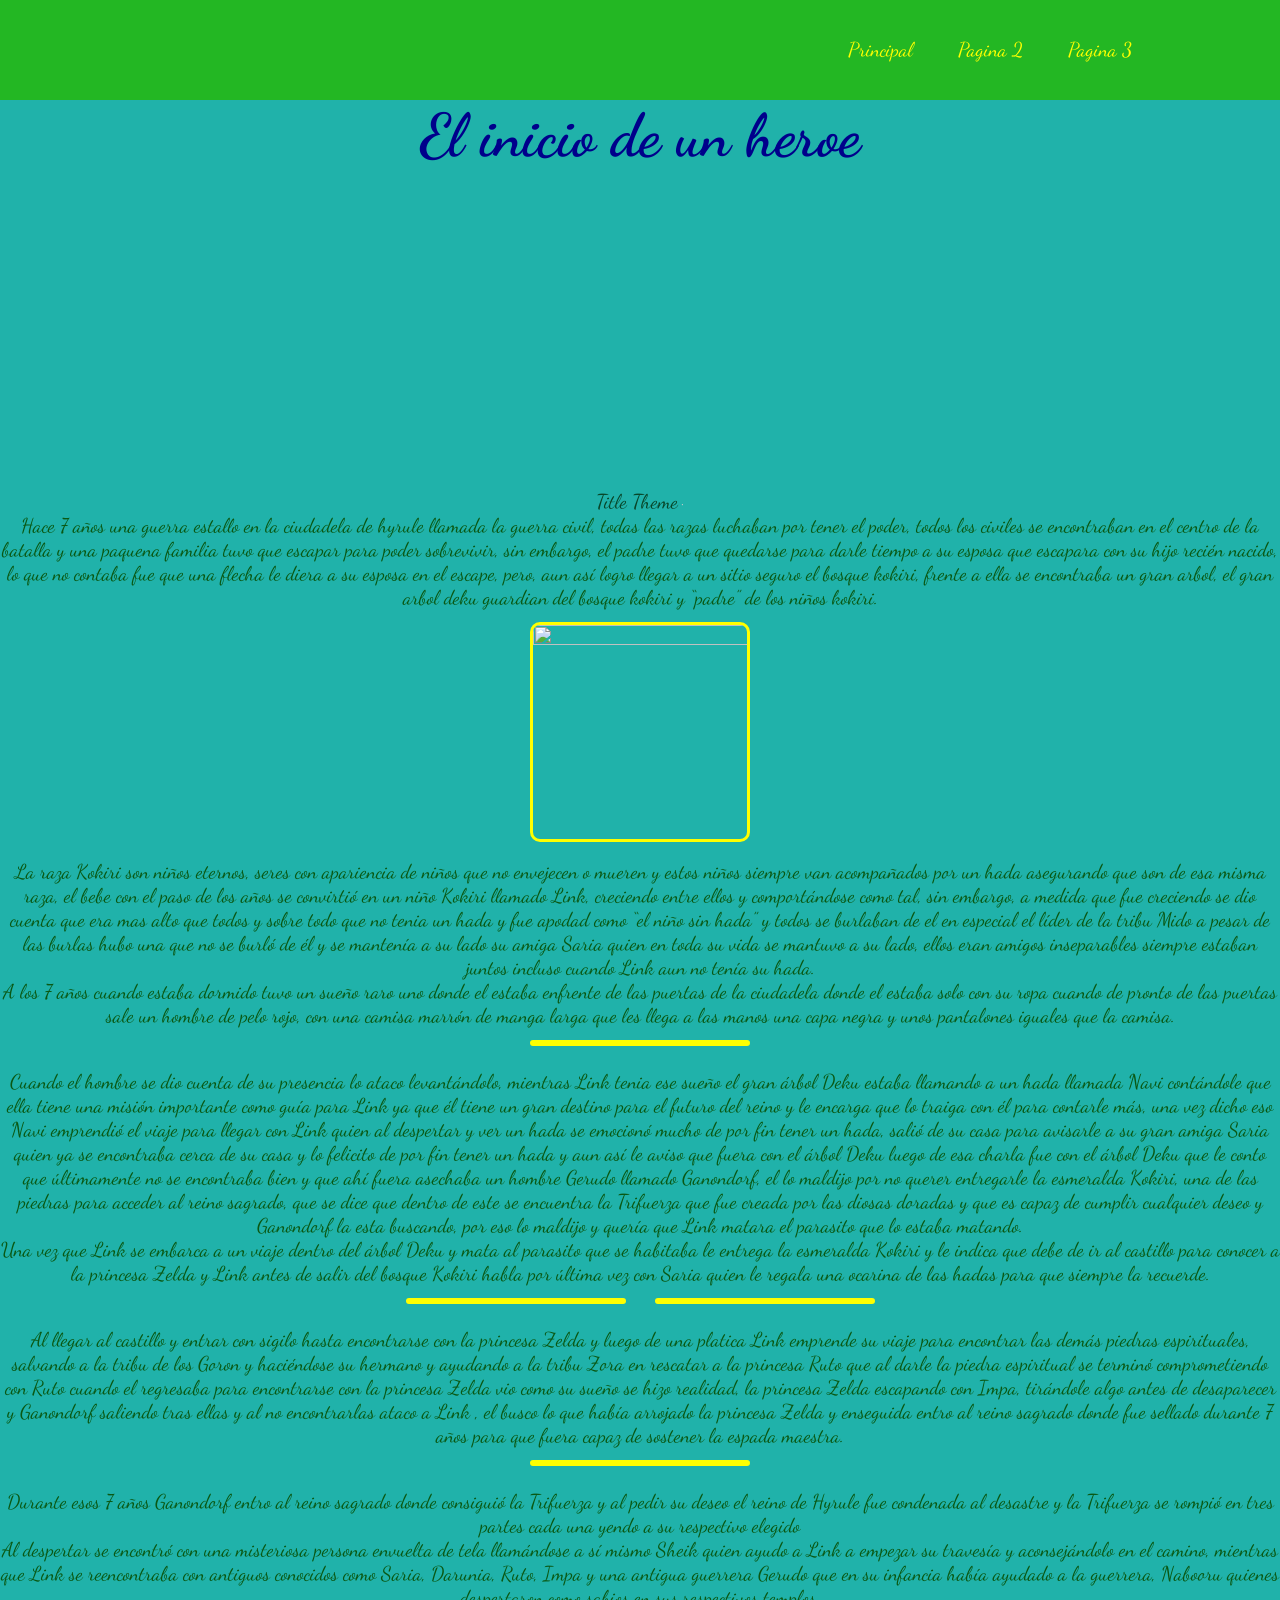
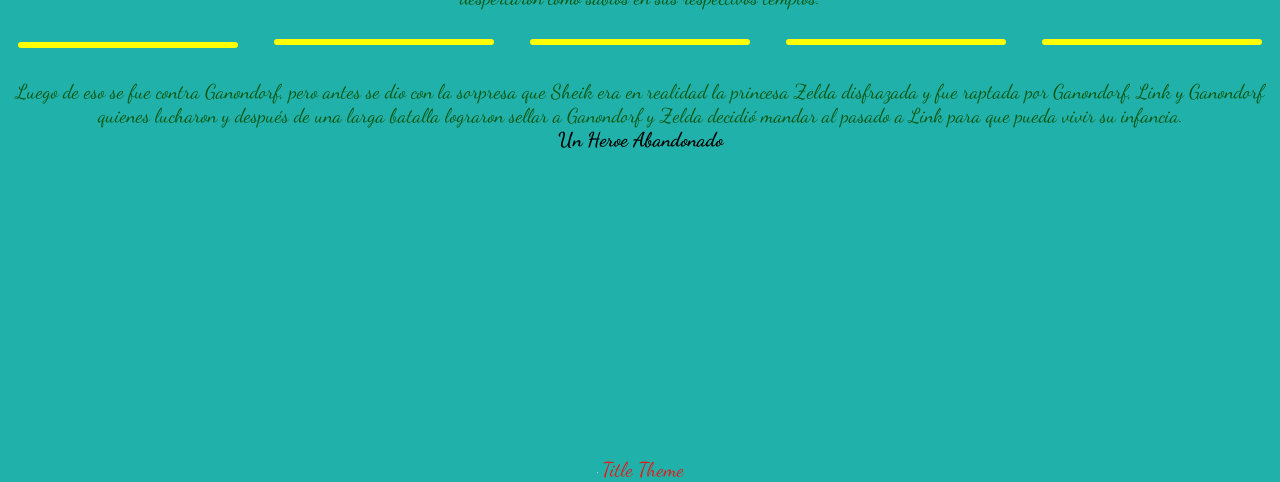
==== Pagina1.html @ bc36b6d8 "Cambios" ====
<!doctype html>
<html lang="en">
  <head>
    <meta charset="UTF-8" />
    <meta name="viewport" content="width=device-width, initial-scale=1.0" />
    <link rel="stylesheet" href="style.css" />
    <title>1.3.2 Actividad 2</title>
  </head>
  <body>
    <header class="header">
      <div class="logo">
        <img
          src="https://i.pinimg.com/736x/88/e1/7b/88e17bd881b8629681b4c80673aef435.jpg"
          alt=""
          width="400px"
        />
      </div>
      <nav class="navegacion">
        <ul>
          <a href="index.html">Principal</a>
        </ul>
        <ul>
          <a href="Pagina2.html">Pagina 2</a>
        </ul>
        <ul>
          <a href="Pagina3.html">Pagina 3</a>
        </ul>
      </nav>
    </header>
    <article class="Infancia_perdida">
      <h1 class="titulo">El inicio de un heroe</h1>
      <iframe
        width="100%"
        height="300"
        scrolling="no"
        frameborder="no"
        allow="autoplay"
        src="https://w.soundcloud.com/player/?url=https%3A//api.soundcloud.com/tracks/soundcloud%253Atracks%253A95906218&color=%23ff5500&auto_play=true&hide_related=false&show_comments=true&show_user=true&show_reposts=false&show_teaser=true&visual=true"
      ></iframe>
      <div
        style="
          font-size: 10px;
          color: #cccccc;
          line-break: anywhere;
          word-break: normal;
          overflow: hidden;
          white-space: nowrap;
          text-overflow: ellipsis;
          font-family:
            Interstate,
            Lucida Grande,
            Lucida Sans Unicode,
            Lucida Sans,
            Garuda,
            Verdana,
            Tahoma,
            sans-serif;
          font-weight: 100;
        "
      >
        <a
          href="https://soundcloud.com/ocarina-of-time-ost"
          title="ocarina of time ost"
          target="_blank"
          style="color: #084528; text-decoration: none"
          >Title Theme</a
        >
        ·
        <a
          href="https://soundcloud.com/ocarina-of-time-ost/01-title-theme"
          title="01 Title Theme"
          target="_blank"
          style="color: #cccccc; text-decoration: none"
        ></a>
      </div>
      <p>
        Hace 7 años una guerra estallo en la ciudadela de hyrule llamada la
        guerra civil, todas las razas luchaban por tener el poder, todos los
        civiles se encontraban en el centro de la batalla y una paquena familia
        tuvo que escapar para poder sobrevivir, sin embargo, el padre tuvo que
        quedarse para darle tiempo a su esposa que escapara con su hijo recién
        nacido, lo que no contaba fue que una flecha le diera a su esposa en el
        escape, pero, aun así logro llegar a un sitio seguro el bosque kokiri,
        frente a ella se encontraba un gran arbol, el gran arbol deku guardian
        del bosque kokiri y “padre” de los niños kokiri.
      </p>
      <img
        class="imagen"
        src="https://cdn.wikimg.net/en/zeldawiki/images/thumb/6/67/OoT_Great_Deku_Tree_Artwork.png/1200px-OoT_Great_Deku_Tree_Artwork.png"
        alt=""
        width="500px"
        height="500px"
      />
      <p>
        La raza Kokiri son niños eternos, seres con apariencia de niños que no
        envejecen o mueren y estos niños siempre van acompañados por un hada
        asegurando que son de esa misma raza, el bebe con el paso de los años se
        convirtió en un niño Kokiri llamado Link, creciendo entre ellos y
        comportándose como tal, sin embargo, a medida que fue creciendo se dio
        cuenta que era mas alto que todos y sobre todo que no tenia un hada y
        fue apodad como “el niño sin hada” y todos se burlaban de el en especial
        el líder de la tribu Mido a pesar de las burlas hubo una que no se burló
        de él y se mantenía a su lado su amiga Saria quien en toda su vida se
        mantuvo a su lado, ellos eran amigos inseparables siempre estaban juntos
        incluso cuando Link aun no tenía su hada.
      </p>
      <p>
        A los 7 años cuando estaba dormido tuvo un sueño raro uno donde el
        estaba enfrente de las puertas de la ciudadela donde el estaba solo con
        su ropa cuando de pronto de las puertas sale un hombre de pelo rojo, con
        una camisa marrón de manga larga que les llega a las manos una capa
        negra y unos pantalones iguales que la camisa.
      </p>
      <img
        class="imagen"
        src="https://vignette1.wikia.nocookie.net/zelda/images/5/55/Ganondorf_OoT2.png/revision/latest?cb=20130417111656&path-prefix=fr"
        alt=""
      />
      <p>
        Cuando el hombre se dio cuenta de su presencia lo ataco levantándolo,
        mientras Link tenia ese sueño el gran árbol Deku estaba llamando a un
        hada llamada Navi contándole que ella tiene una misión importante como
        guía para Link ya que él tiene un gran destino para el futuro del reino
        y le encarga que lo traiga con él para contarle más, una vez dicho eso
        Navi emprendió el viaje para llegar con Link quien al despertar y ver un
        hada se emocionó mucho de por fin tener un hada, salió de su casa para
        avisarle a su gran amiga Saria quien ya se encontraba cerca de su casa y
        lo felicito de por fin tener un hada y aun así le aviso que fuera con el
        árbol Deku luego de esa charla fue con el árbol Deku que le conto que
        últimamente no se encontraba bien y que ahí fuera asechaba un hombre
        Gerudo llamado Ganondorf, el lo maldijo por no querer entregarle la
        esmeralda Kokiri, una de las piedras para acceder al reino sagrado, que
        se dice que dentro de este se encuentra la Trifuerza que fue creada por
        las diosas doradas y que es capaz de cumplir cualquier deseo y Ganondorf
        la esta buscando, por eso lo maldijo y quería que Link matara el
        parasito que lo estaba matando.
      </p>
      <p>
        Una vez que Link se embarca a un viaje dentro del árbol Deku y mata al
        parasito que se habitaba le entrega la esmeralda Kokiri y le indica que
        debe de ir al castillo para conocer a la princesa Zelda y Link antes de
        salir del bosque Kokiri habla por última vez con Saria quien le regala
        una ocarina de las hadas para que siempre la recuerde.
      </p>
      <img
        class="imagen"
        src="https://vignette.wikia.nocookie.net/zelda/images/4/41/Artwork_ocarina_de_las_Hadas.png/revision/latest?cb=20150813041818&path-prefix=es"
        alt=""
      />
      <img
        class="imagen"
        src="https://cdn.wikimg.net/en/zeldawiki/images/archive/c/cb/20210320202728!OoT3D_Princess_Zelda_Model.png"
        alt=""
      />
      <p>
        Al llegar al castillo y entrar con sigilo hasta encontrarse con la
        princesa Zelda y luego de una platica Link emprende su viaje para
        encontrar las demás piedras espirituales, salvando a la tribu de los
        Goron y haciéndose su hermano y ayudando a la tribu Zora en rescatar a
        la princesa Ruto que al darle la piedra espiritual se terminó
        comprometiendo con Ruto cuando el regresaba para encontrarse con la
        princesa Zelda vio como su sueño se hizo realidad, la princesa Zelda
        escapando con Impa, tirándole algo antes de desaparecer y Ganondorf
        saliendo tras ellas y al no encontrarlas ataco a Link , el busco lo que
        había arrojado la princesa Zelda y enseguida entro al reino sagrado
        donde fue sellado durante 7 años para que fuera capaz de sostener la
        espada maestra.
      </p>
      <img
        class="imagen"
        src="https://images.gamebanana.com/img/ss/mods/628b363267b86.jpg"
        alt=""
      />
      <p>
        Durante esos 7 años Ganondorf entro al reino sagrado donde consiguió la
        Trifuerza y al pedir su deseo el reino de Hyrule fue condenada al
        desastre y la Trifuerza se rompió en tres partes cada una yendo a su
        respectivo elegido
      </p>
      <p>
        Al despertar se encontró con una misteriosa persona envuelta de tela
        llamándose a sí mismo Sheik quien ayudo a Link a empezar su travesía y
        aconsejándolo en el camino, mientras que Link se reencontraba con
        antiguos conocidos como Saria, Darunia, Ruto, Impa y una antigua
        guerrera Gerudo que en su infancia había ayudado a la guerrera, Nabooru
        quienes despertaron como sabios en sus respectivos templos.
      </p>
      <div class="galeria">
        <img
          class="imagen"
          src="https://i.pinimg.com/originals/7a/54/ff/7a54ff75b2ec251de7c4a19dd0da121c.jpg"
          alt=""
        />
        <img
          class="imagen"
          src="https://gamepedia.cursecdn.com/zelda_gamepedia_en/thumb/8/87/OoT3D_Darunia_Render.png/298px-OoT3D_Darunia_Render.png?version=cc02127079b116b66501b97a84594e26"
          alt=""
        />
        <img
          class="imagen"
          src="https://static1.srcdn.com/wordpress/wp-content/uploads/2022/06/Ocarina-Of-Time-Ruto-Becomes-A-Sage.jpg"
          alt=""
        />
        <img
          class="imagen"
          src="https://cdn.wikimg.net/en/zeldawiki/images/7/70/OoT3D_Impa_Model.png"
          alt=""
        />
        <img
          class="imagen"
          src="https://zeldauniverse.net/wp-content/uploads/2022/09/Ocarina_of_Time_Nabooru_Feature-524x264@2x.jpg"
          alt=""
        />
      </div>
      <p>
        Luego de eso se fue contra Ganondorf, pero antes se dio con la sorpresa
        que Sheik era en realidad la princesa Zelda disfrazada y fue raptada por
        Ganondorf, Link y Ganondorf quienes lucharon y después de una larga
        batalla lograron sellar a Ganondorf y Zelda decidió mandar al pasado a
        Link para que pueda vivir su infancia.
      </p>
    </article>
    <article class="Purgatorio">
      <h1 class="Titulo1">Un Heroe Abandonado</h1>
      <iframe
        width="100%"
        height="300"
        scrolling="no"
        frameborder="no"
        allow="autoplay"
        src="https://w.soundcloud.com/player/?url=https%3A//api.soundcloud.com/tracks/soundcloud%253Atracks%253A393108360&color=%23ff5500&auto_play=true&hide_related=false&show_comments=true&show_user=true&show_reposts=false&show_teaser=true&visual=true"
      ></iframe>
      <div
        style="
          font-size: 10px;
          color: #cccccc;
          line-break: anywhere;
          word-break: normal;
          overflow: hidden;
          white-space: nowrap;
          text-overflow: ellipsis;
          font-family:
            Interstate,
            Lucida Grande,
            Lucida Sans Unicode,
            Lucida Sans,
            Garuda,
            Verdana,
            Tahoma,
            sans-serif;
          font-weight: 100;
        "
      >
        <a
          href="https://soundcloud.com/christian-w-154682372"
          title="DigitalPhantasm8"
          target="_blank"
          style="color: #cccccc; text-decoration: none"
          ></a
        >
        ·
        <a
          href="https://soundcloud.com/christian-w-154682372/01-title-theme"
          title="01 Title Theme"
          target="_blank"
          style="color: #e41919; text-decoration: none"
          >Title Theme</a
        >
      </div>
    </article>
  </body>
</html>
---- style.css ----
@import url('https://fonts.googleapis.com/css2?family=Dancing+Script:wght@400..700&display=swap');

*{
    box-sizing: border-box;
    margin: 0;
    padding: 0;
    font-family: "Dancing Script", cursive;
    font-size: 20px;
}

body{
    background-color: lightseagreen;
}

.header{
    background-color: rgb(35, 183, 35);
    display: flex;
    justify-content: space-between;
    align-items: center;
    height: 100px;
    padding: 5px 10%;
}

.header .logo{
    cursor: pointer;
}

.header .logo img{
    height: 100px;
    width: auto;
    transition: all 0.3s;
}

.header .logo img:hover{
    transform: scale(1.2);
}

.header .navegacion{
    list-style: none;
}

.header .navegacion ul{
    display: inline-block;
    padding: 0 20px;
}

.header .navegacion ul:hover{
    transform: scale(1.1);
}

.header .navegacion a{
    font-size: 700;
    color: yellow;
    text-decoration: none;
}

.header .navegacion ul a:hover{
    color: black;
}

.imagen{
    display: inline-block;
    width: 220px;
    height: auto;
    margin: 12px;
    border: 3px solid yellow;
    border-radius: 10px;
    transition: transform 0.3s, box-shadow 0.3s;
    cursor: pointer;
}

.imagen:hover{
    transform: scale(1.08);
    box-shadow: 0 0 14px rgba(0, 0, 0, 0.35);
}

article {
    text-align: center;
}

.galeria {
    display: flex;
    flex-wrap: wrap;
    justify-content: center;
    align-items: center;
    gap: 12px;
    margin: 20px 0;
}

.imagen + p,
.imagen + img,
.imagen + .imagen {
    margin-top: 6px;
}

.imagen ul{
    display: inline-block;
    padding: 0 20px;
}

.Infancia_perdida{
    color: rgb(10, 88, 19);
}

.titulo{
    color: darkblue;
    font-size: 3rem;
    font-weight: bold;
    margin-bottom: 12px;
}
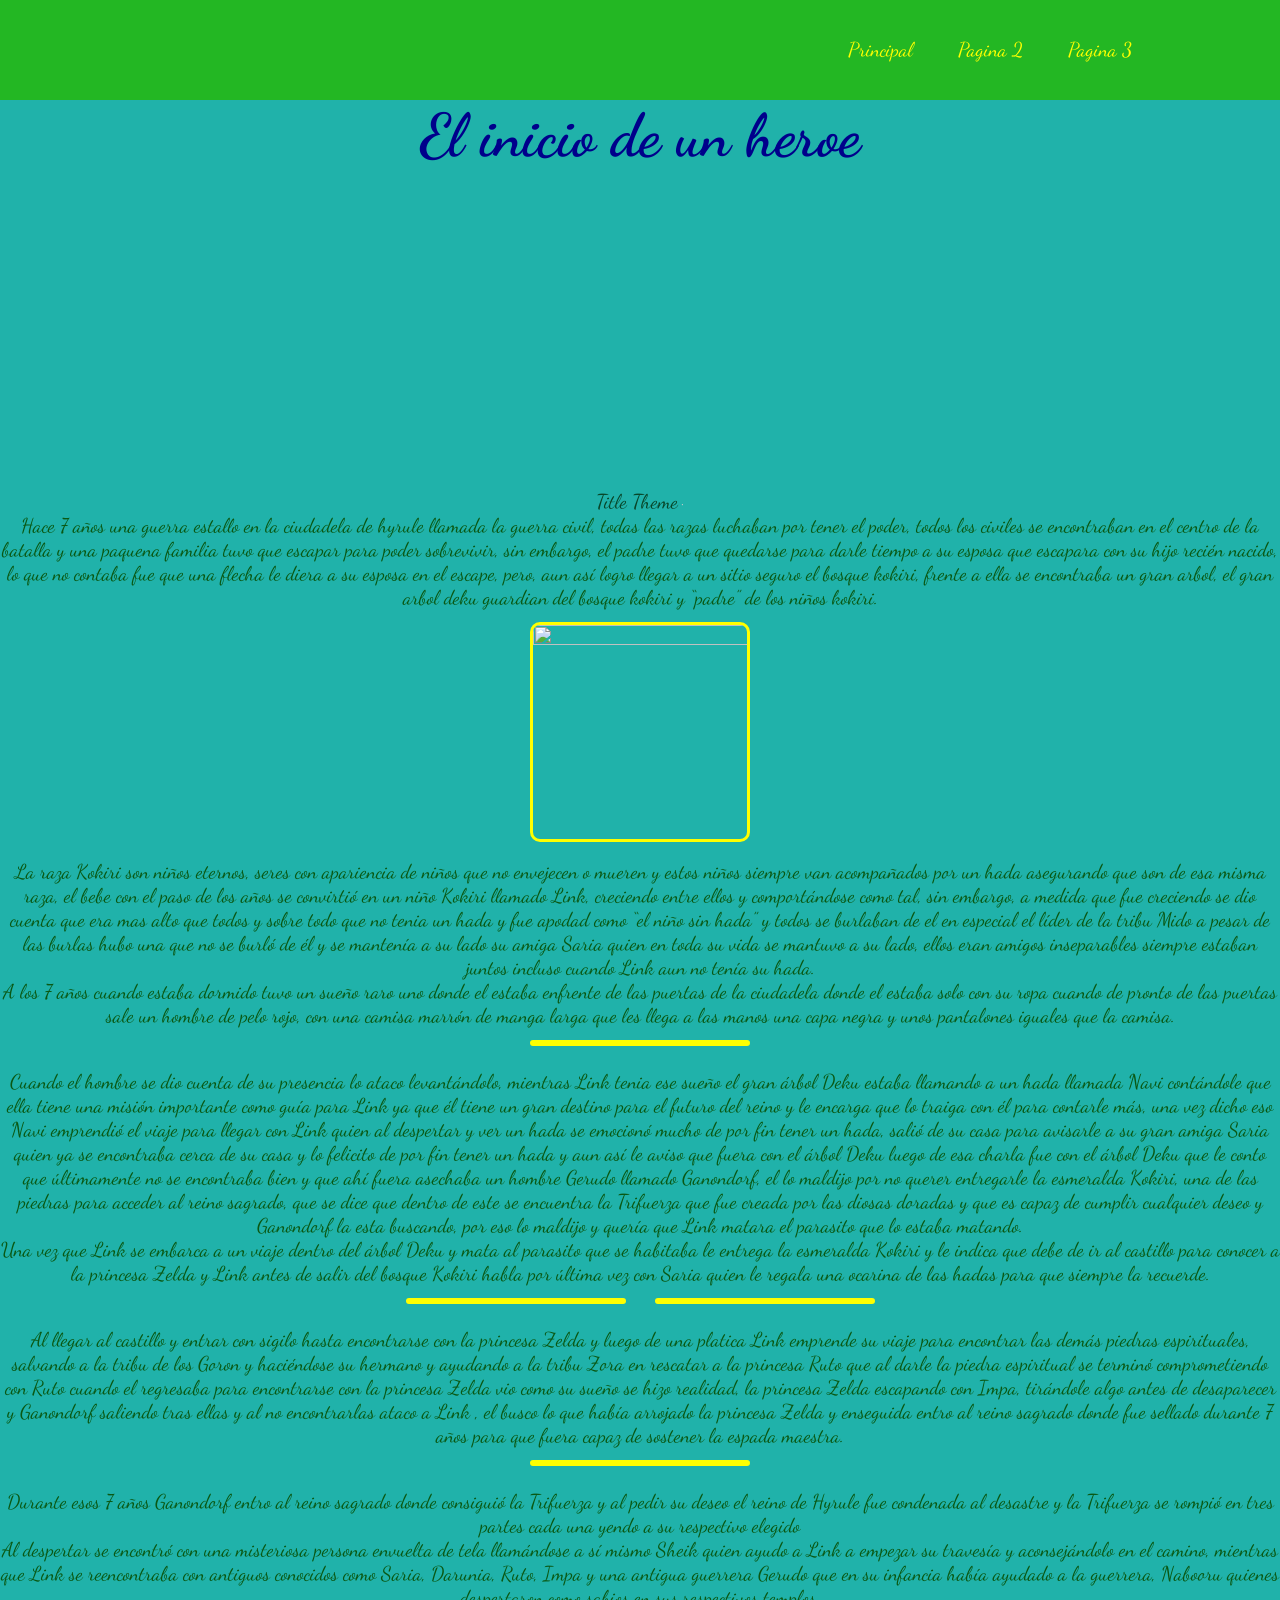
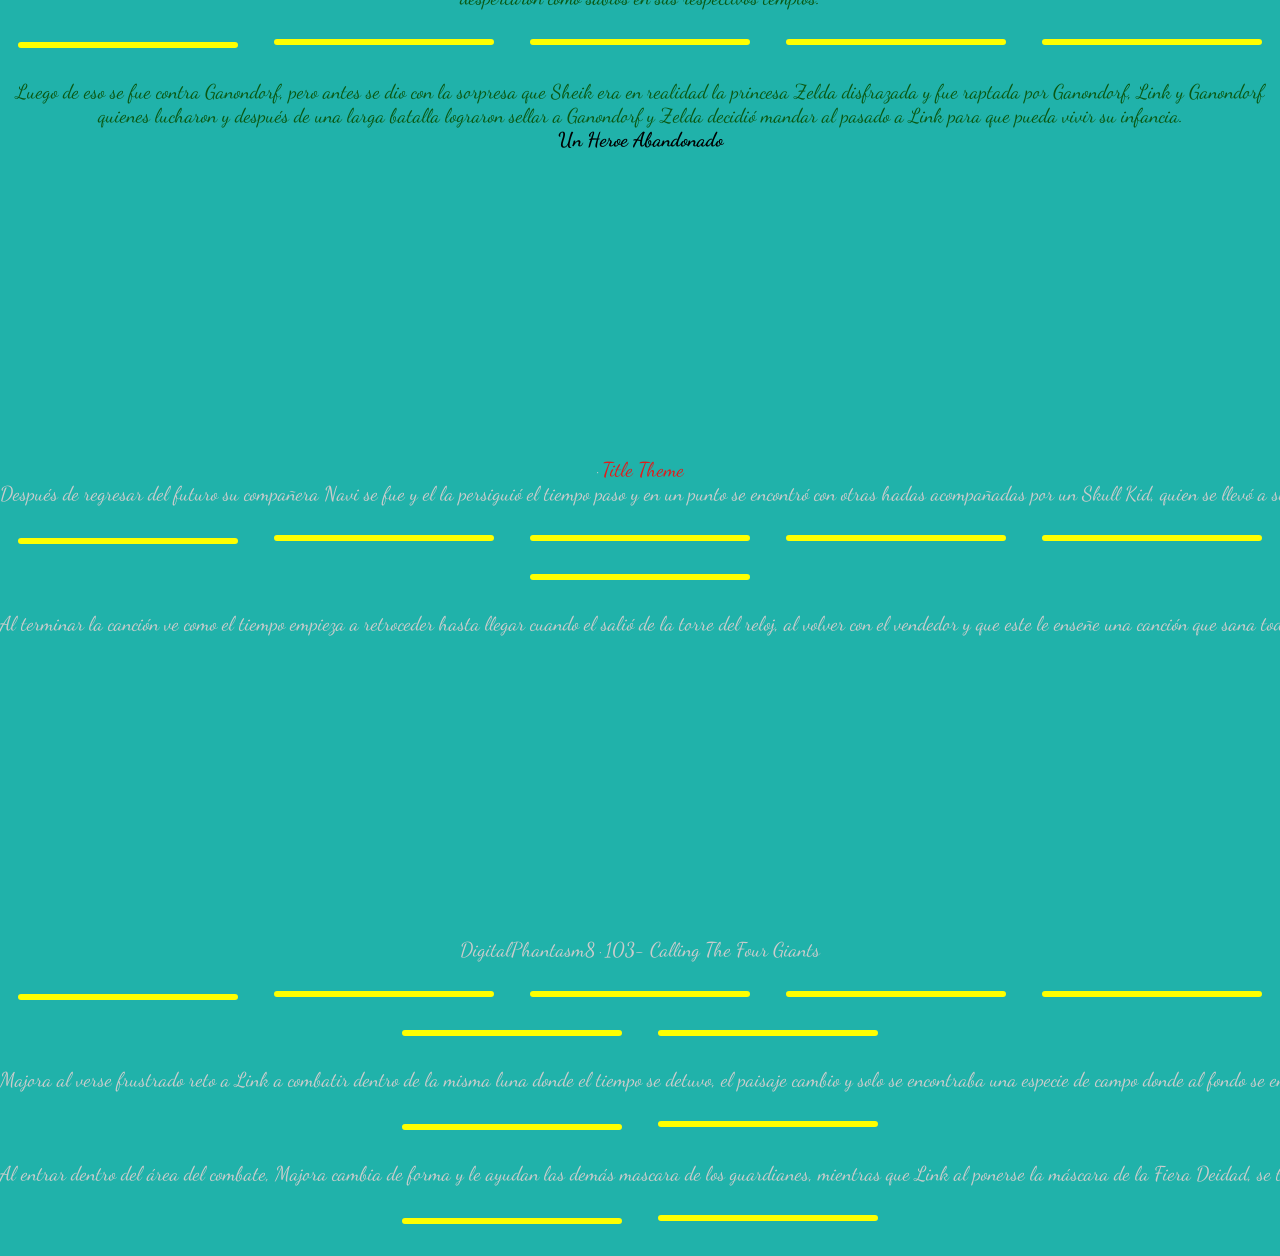
==== commit 85dc45b1: "Parte 2 terminada" ====
--- a/Pagina1.html
+++ b/Pagina1.html
@@ -266,6 +266,43 @@
           style="color: #e41919; text-decoration: none"
           >Title Theme</a
         >
+        <p>
+          Después de regresar del futuro su compañera Navi se fue y el la persiguió el tiempo paso y en un punto se encontró con otras hadas acompañadas por un Skull Kid, quien se llevó a su yegua Epona con él, Link lo persiguió hasta entrar en una especie de árbol donde lo llevo a otro lado dentro de este se volvió a encontrar a Skull Kid pero esta vez sin Epona, ante la insistencia de Link, Skull Kid lo transformo en un Deku mientras se iba y un Hada llamada Tayla se quedó con Link al tratar de detenerlo, una vez fuera el ve que no está en Hyrule, estaba en Termina, donde en la Torre del reloj de la Ciudad Reloj conoce a un vendedor de mascaras que le propone un trato a Link, una canción capaz de regresarlo a la normalidad a cambio que le traiga una mascara que le fue robada, la Mascara de Majora, una máscara que se dice que contiene un demonio que se alimentaba de rituales de sacrificio y que en varias tribus al ver su poder decidieron sellarlo y ocultarlo para que no pueda hacer nada, sin embargo el vendedor lo encontró y Skull Kid se lo robo y se puso la máscara y así con el tiempo corriendo en su contra Link busco señales sobre Skull Kid hasta llegar a un observatorio donde vio como la luna empieza a caer cada vez mas cerca de Termina, con ese peso extra en sus hombros continua su búsqueda hasta llegar con Skull Kid cuando estaba anocheciendo al tercer día de haber llegado vio como la gente se había preparado para un carnaval permitiendo acceder a lo alto de la torre Reloj y ahí encontrándose con Skull Kid quien le había robado su ocarina, al conseguirla y tratar de tocarla nota como en vez de la ocarina, tiene trompetas, sin tiempo decide tocar la canción del tiempo una canción que la princesa Zelda le dejo de recuerdo antes de partir.
+        </p>
+        <div class="galeria">
+          <img class="imagen" src="" alt="">
+          <img class="imagen" src="https://cdn.wikimg.net/en/zeldawiki/images/thumb/4/40/MM3D_Deku_Link_Artwork.png/1200px-MM3D_Deku_Link_Artwork.png" alt="">
+          <img class="imagen" src="https://i.ytimg.com/vi/oqvlM_eD4jM/maxresdefault.jpg" alt="">
+          <img class="imagen" src="https://vignette.wikia.nocookie.net/zelda/images/a/af/Artwork_Vendedor_M%C3%A1scara_Feliz_MM.png/revision/latest/scale-to-width-down/334?cb=20150118140729&path-prefix=es" alt="">
+          <img class="imagen" src="https://gamepedia.cursecdn.com/zelda_gamepedia_en/thumb/1/13/OoT_Epona_Artwork.png/1200px-OoT_Epona_Artwork.png" alt="">
+          <img class="imagen" src="https://static1.cbrimages.com/wordpress/wp-content/uploads/2024/10/link-in-major-mask.jpg" alt="">
+        </div>
+        <p>
+          Al terminar la canción ve como el tiempo empieza a retroceder hasta llegar cuando el salió de la torre del reloj, al volver con el vendedor y que este le enseñe una canción que sana toda clase de dolor, vuelve a ser humano y obtiene una máscara Deku que le permite convertirse en Deku a voluntad, luego de un regaño por parte del vendedor y que partiera a su aventura, viaja a través de termina ayudando a sus habitantes y volviendo a jugar con el tiempo, su primer parada fue con la tribu Deku que su princesa fue secuestrada por el guardián del templo por su investigación del agua envenenada, al derrotar a Odolwa el guardián del templo  y salvar tanto la región del pantano como de la tribu Deku conoció a un guardián de termina una gran cabeza con extremidades que les da algo de información sobre lo que puede ocurrir, luego fue con la tribu Goron, volviendo a ser el mismo proceso que con los Dekus y en este caso conoció a Darmani un héroe Goron que murió al enfrentarse al guardián y termino con micho arrepentimiento por no haber salvado a su tribu, Link le toca la misma canción que le enseñó el vendedor curando su arrepentimiento y permitiendo que vaya al más allá, ocurrió lo mismo con Mikau un Zora que fue contra las Gerudo para rescatar los huevos que dejo su amada muriendo poco después de haber conocido a Link, Link atraviesa un cañón donde los muertos están siempre y las almas vagan donde un antiguo reino mostraba su grandeza, atravesando los vestigios de ese reino consigue llegar donde el espíritu del rey se encontraba y se enfrenta Link con el rey y sus últimos vasallos donde logra purificar a estos mismos, el ultimo templo se encontraba cerca y al llegar y escalar fue donde el mundo empezó a girarse, el cielo era la tierra y la tierra era el cielo, Link logro superar el ultimo templo, ayudar a todas las personas y prepararse a su ultimo enfrentamiento, faltaban 6 horas para que la luna cayera, el tiempo no daba tregua y en lo alto de la torre Reloj una canción sonó, convocando a los guardianes de termina para que ayuden a detener la luna, pero no salían, la luna se acercaba más, la desesperación se encontraba en el aire, Termina iba a desaparecer hasta que empezaron a salir uno a uno los guardianes de Termina que lograron detener entre los cuatro la luna.
+        </p>
+        <iframe width="100%" height="300" scrolling="no" frameborder="no" allow="autoplay" src="https://w.soundcloud.com/player/?url=https%3A//api.soundcloud.com/tracks/soundcloud%253Atracks%253A394644780&color=%23ff5500&auto_play=true&hide_related=false&show_comments=true&show_user=true&show_reposts=false&show_teaser=true&visual=true"></iframe><div style="font-size: 10px; color: #cccccc;line-break: anywhere;word-break: normal;overflow: hidden;white-space: nowrap;text-overflow: ellipsis; font-family: Interstate,Lucida Grande,Lucida Sans Unicode,Lucida Sans,Garuda,Verdana,Tahoma,sans-serif;font-weight: 100;"><a href="https://soundcloud.com/christian-w-154682372" title="DigitalPhantasm8" target="_blank" style="color: #cccccc; text-decoration: none;">DigitalPhantasm8</a> · <a href="https://soundcloud.com/christian-w-154682372/103-calling-the-four-giants" title="103- Calling The Four Giants" target="_blank" style="color: #cccccc; text-decoration: none;">103- Calling The Four Giants</a></div>
+        <div class="galeria">
+          <img class="imagen" src="https://cdn.wikimg.net/en/zeldawiki/images/1/14/MM3D_Darmani_III_Model.png?version=5d827a9e74dfdc531d90f9c5a7f9c77e" alt="">
+          <img class="imagen" src="https://static.tvtropes.org/pmwiki/pub/images/mikau_art.png" alt="">
+          <img class="imagen" src="https://www.cultture.com/pics/2022/01/zelda-todos-los-jefes-de-majoras-mask-clasificados-por-dificultad-1.webp" alt="">
+          <img class="imagen" src="https://www.cultture.com/pics/2022/01/zelda-todos-los-jefes-de-majoras-mask-clasificados-por-dificultad-6.webp" alt="">
+          <img class="imagen" src="https://www.cultture.com/pics/2022/01/zelda-todos-los-jefes-de-majoras-mask-clasificados-por-dificultad-2.webp" alt="">
+          <img class="imagen" src="https://vignette.wikia.nocookie.net/zelda/images/c/cb/Twinmold_artwork_MM_3D.png/revision/latest/scale-to-width-down/2000?cb=20150115162101&path-prefix=es" alt="">
+          <img class="imagen" src="https://img4.wikia.nocookie.net/__cb20120916083829/zelda/es/images/1/1c/800px-Four_Giants.jpg" alt="">
+        </div>
+        <p>
+          Majora al verse frustrado reto a Link a combatir dentro de la misma luna donde el tiempo se detuvo, el paisaje cambio y solo se encontraba una especie de campo donde al fondo se encontraba un árbol con cinco niños uno con cada mascara de los guardianes de los templos y uno con la máscara de Majora, cuatro de ello corriendo y el quinto sentado en el árbol, al hablar con los niños que corrían estos le pedían mascaras para jugar al escondite, al terminar de jugar con los cuatro y hablar con el quinto le dio una mascara para poder enfrentarse, la mascara de la Fiera Deidad.
+        </p>
+         <div class="galeria">
+          <img class="imagen" src="https://media.sketchfab.com/models/0c4ca18cb17e4da5ae0e05a050bfa82e/thumbnails/56b1f577669f4f0ca02501e9899da90f/e79a753ee7c6430aa96896ab85909859.jpeg" alt="">
+          <img class="imagen" src="https://w0.peakpx.com/wallpaper/846/48/HD-wallpaper-zelda-majoras-mask-link-majoras-mask-moon-n64.jpg" alt="">
+      </div>
+      <p>
+        Al entrar dentro del área del combate, Majora cambia de forma y le ayudan las demás mascara de los guardianes, mientras que Link al ponerse la máscara de la Fiera Deidad, se transforma en el y dan comienzo al combate donde Link sale vencedor logrando que la luna regrese a su lugar normal, Skull Kid se redime por sus travesuras y sus acciones, los guardianes de Termina regresando donde se despiden de su amigo y regresan donde estaban y Link continuando su viaje para encontrar a su amiga Navi, despidiéndose de sus compañeros y amigos que hizo en su viaje para continuar con su búsqueda con la promesa de volver a verse.
+      </p>
+      <div class="galeria">
+          <img class="imagen" src="https://i.pinimg.com/originals/db/99/ea/db99ea93e556bb3d493066e04dfac249.jpg" alt="">
+          <img class="imagen" src="https://i.ytimg.com/vi/O_SEHeFw4bA/maxresdefault.jpg" alt="">
       </div>
     </article>
   </body>
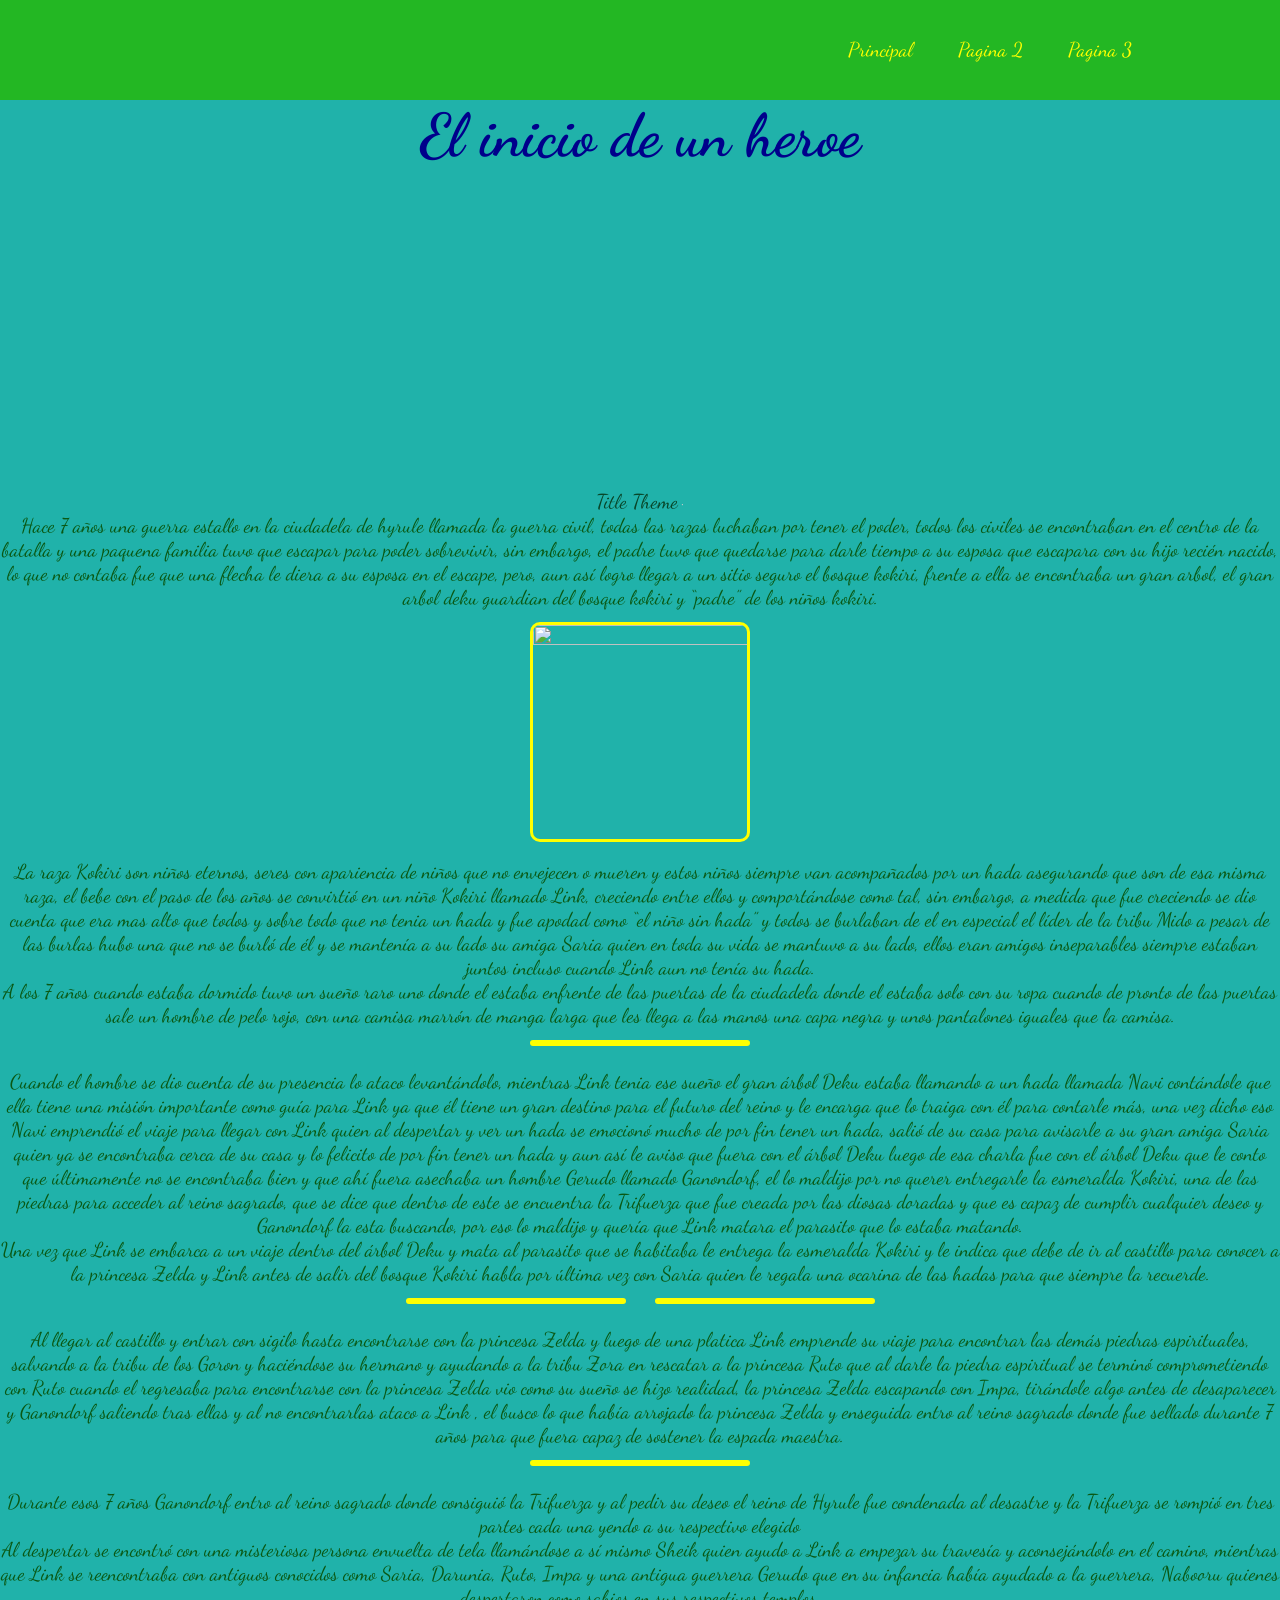
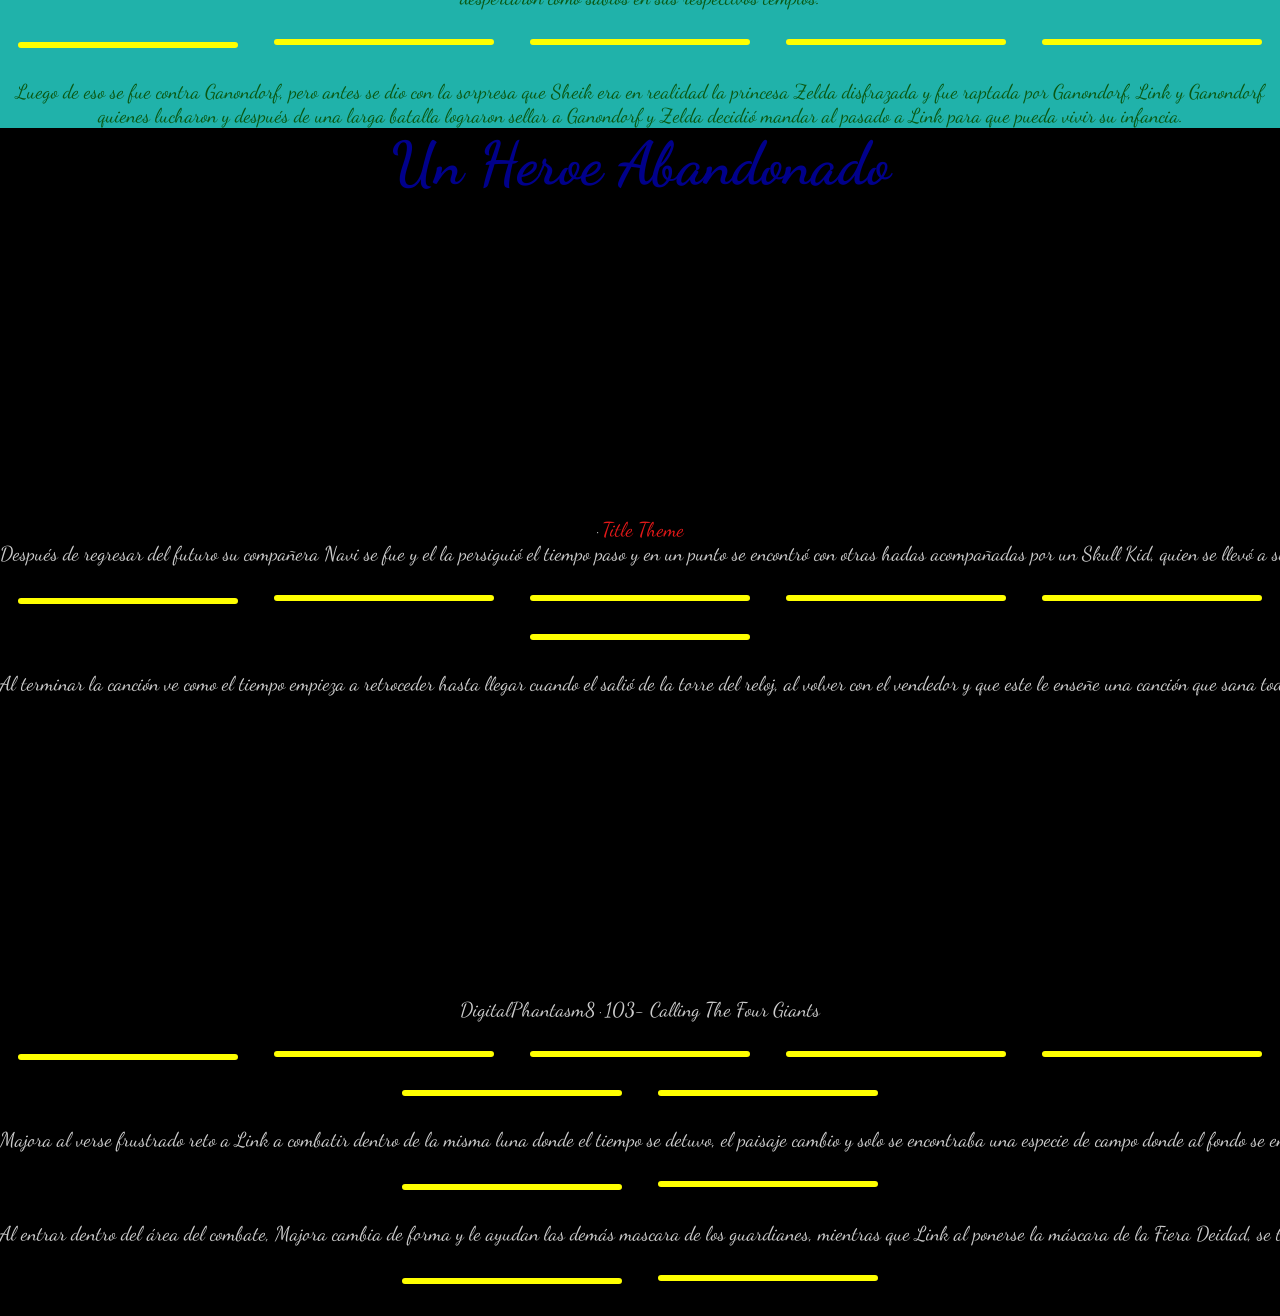
==== commit 2db3a888: "CAmbios" ====
--- a/Pagina1.html
+++ b/Pagina1.html
@@ -1,44 +1,35 @@
 <!doctype html>
 <html lang="en">
-  <head>
-    <meta charset="UTF-8" />
-    <meta name="viewport" content="width=device-width, initial-scale=1.0" />
-    <link rel="stylesheet" href="style.css" />
-    <title>1.3.2 Actividad 2</title>
-  </head>
-  <body>
-    <header class="header">
-      <div class="logo">
-        <img
-          src="https://i.pinimg.com/736x/88/e1/7b/88e17bd881b8629681b4c80673aef435.jpg"
-          alt=""
-          width="400px"
-        />
-      </div>
-      <nav class="navegacion">
-        <ul>
-          <a href="index.html">Principal</a>
-        </ul>
-        <ul>
-          <a href="Pagina2.html">Pagina 2</a>
-        </ul>
-        <ul>
-          <a href="Pagina3.html">Pagina 3</a>
-        </ul>
-      </nav>
-    </header>
-    <article class="Infancia_perdida">
-      <h1 class="titulo">El inicio de un heroe</h1>
-      <iframe
-        width="100%"
-        height="300"
-        scrolling="no"
-        frameborder="no"
-        allow="autoplay"
-        src="https://w.soundcloud.com/player/?url=https%3A//api.soundcloud.com/tracks/soundcloud%253Atracks%253A95906218&color=%23ff5500&auto_play=true&hide_related=false&show_comments=true&show_user=true&show_reposts=false&show_teaser=true&visual=true"
-      ></iframe>
-      <div
-        style="
+
+<head>
+  <meta charset="UTF-8" />
+  <meta name="viewport" content="width=device-width, initial-scale=1.0" />
+  <link rel="stylesheet" href="style.css" />
+  <title>1.3.2 Actividad 2</title>
+</head>
+
+<body>
+  <header class="header">
+    <div class="logo">
+      <img src="https://i.pinimg.com/736x/88/e1/7b/88e17bd881b8629681b4c80673aef435.jpg" alt="" width="400px" />
+    </div>
+    <nav class="navegacion">
+      <ul>
+        <a href="index.html">Principal</a>
+      </ul>
+      <ul>
+        <a href="Pagina2.html">Pagina 2</a>
+      </ul>
+      <ul>
+        <a href="Pagina3.html">Pagina 3</a>
+      </ul>
+    </nav>
+  </header>
+  <article class="Infancia_perdida">
+    <h1 class="titulo">El inicio de un heroe</h1>
+    <iframe width="100%" height="300" scrolling="no" frameborder="no" allow="autoplay"
+      src="https://w.soundcloud.com/player/?url=https%3A//api.soundcloud.com/tracks/soundcloud%253Atracks%253A95906218&color=%23ff5500&auto_play=true&hide_related=false&show_comments=true&show_user=true&show_reposts=false&show_teaser=true&visual=true"></iframe>
+    <div style="
           font-size: 10px;
           color: #cccccc;
           line-break: anywhere;
@@ -56,182 +47,137 @@
             Tahoma,
             sans-serif;
           font-weight: 100;
-        "
-      >
-        <a
-          href="https://soundcloud.com/ocarina-of-time-ost"
-          title="ocarina of time ost"
-          target="_blank"
-          style="color: #084528; text-decoration: none"
-          >Title Theme</a
-        >
-        ·
-        <a
-          href="https://soundcloud.com/ocarina-of-time-ost/01-title-theme"
-          title="01 Title Theme"
-          target="_blank"
-          style="color: #cccccc; text-decoration: none"
-        ></a>
-      </div>
-      <p>
-        Hace 7 años una guerra estallo en la ciudadela de hyrule llamada la
-        guerra civil, todas las razas luchaban por tener el poder, todos los
-        civiles se encontraban en el centro de la batalla y una paquena familia
-        tuvo que escapar para poder sobrevivir, sin embargo, el padre tuvo que
-        quedarse para darle tiempo a su esposa que escapara con su hijo recién
-        nacido, lo que no contaba fue que una flecha le diera a su esposa en el
-        escape, pero, aun así logro llegar a un sitio seguro el bosque kokiri,
-        frente a ella se encontraba un gran arbol, el gran arbol deku guardian
-        del bosque kokiri y “padre” de los niños kokiri.
-      </p>
-      <img
-        class="imagen"
-        src="https://cdn.wikimg.net/en/zeldawiki/images/thumb/6/67/OoT_Great_Deku_Tree_Artwork.png/1200px-OoT_Great_Deku_Tree_Artwork.png"
-        alt=""
-        width="500px"
-        height="500px"
-      />
-      <p>
-        La raza Kokiri son niños eternos, seres con apariencia de niños que no
-        envejecen o mueren y estos niños siempre van acompañados por un hada
-        asegurando que son de esa misma raza, el bebe con el paso de los años se
-        convirtió en un niño Kokiri llamado Link, creciendo entre ellos y
-        comportándose como tal, sin embargo, a medida que fue creciendo se dio
-        cuenta que era mas alto que todos y sobre todo que no tenia un hada y
-        fue apodad como “el niño sin hada” y todos se burlaban de el en especial
-        el líder de la tribu Mido a pesar de las burlas hubo una que no se burló
-        de él y se mantenía a su lado su amiga Saria quien en toda su vida se
-        mantuvo a su lado, ellos eran amigos inseparables siempre estaban juntos
-        incluso cuando Link aun no tenía su hada.
-      </p>
-      <p>
-        A los 7 años cuando estaba dormido tuvo un sueño raro uno donde el
-        estaba enfrente de las puertas de la ciudadela donde el estaba solo con
-        su ropa cuando de pronto de las puertas sale un hombre de pelo rojo, con
-        una camisa marrón de manga larga que les llega a las manos una capa
-        negra y unos pantalones iguales que la camisa.
-      </p>
-      <img
-        class="imagen"
-        src="https://vignette1.wikia.nocookie.net/zelda/images/5/55/Ganondorf_OoT2.png/revision/latest?cb=20130417111656&path-prefix=fr"
-        alt=""
-      />
-      <p>
-        Cuando el hombre se dio cuenta de su presencia lo ataco levantándolo,
-        mientras Link tenia ese sueño el gran árbol Deku estaba llamando a un
-        hada llamada Navi contándole que ella tiene una misión importante como
-        guía para Link ya que él tiene un gran destino para el futuro del reino
-        y le encarga que lo traiga con él para contarle más, una vez dicho eso
-        Navi emprendió el viaje para llegar con Link quien al despertar y ver un
-        hada se emocionó mucho de por fin tener un hada, salió de su casa para
-        avisarle a su gran amiga Saria quien ya se encontraba cerca de su casa y
-        lo felicito de por fin tener un hada y aun así le aviso que fuera con el
-        árbol Deku luego de esa charla fue con el árbol Deku que le conto que
-        últimamente no se encontraba bien y que ahí fuera asechaba un hombre
-        Gerudo llamado Ganondorf, el lo maldijo por no querer entregarle la
-        esmeralda Kokiri, una de las piedras para acceder al reino sagrado, que
-        se dice que dentro de este se encuentra la Trifuerza que fue creada por
-        las diosas doradas y que es capaz de cumplir cualquier deseo y Ganondorf
-        la esta buscando, por eso lo maldijo y quería que Link matara el
-        parasito que lo estaba matando.
-      </p>
-      <p>
-        Una vez que Link se embarca a un viaje dentro del árbol Deku y mata al
-        parasito que se habitaba le entrega la esmeralda Kokiri y le indica que
-        debe de ir al castillo para conocer a la princesa Zelda y Link antes de
-        salir del bosque Kokiri habla por última vez con Saria quien le regala
-        una ocarina de las hadas para que siempre la recuerde.
-      </p>
-      <img
-        class="imagen"
-        src="https://vignette.wikia.nocookie.net/zelda/images/4/41/Artwork_ocarina_de_las_Hadas.png/revision/latest?cb=20150813041818&path-prefix=es"
-        alt=""
-      />
-      <img
-        class="imagen"
-        src="https://cdn.wikimg.net/en/zeldawiki/images/archive/c/cb/20210320202728!OoT3D_Princess_Zelda_Model.png"
-        alt=""
-      />
-      <p>
-        Al llegar al castillo y entrar con sigilo hasta encontrarse con la
-        princesa Zelda y luego de una platica Link emprende su viaje para
-        encontrar las demás piedras espirituales, salvando a la tribu de los
-        Goron y haciéndose su hermano y ayudando a la tribu Zora en rescatar a
-        la princesa Ruto que al darle la piedra espiritual se terminó
-        comprometiendo con Ruto cuando el regresaba para encontrarse con la
-        princesa Zelda vio como su sueño se hizo realidad, la princesa Zelda
-        escapando con Impa, tirándole algo antes de desaparecer y Ganondorf
-        saliendo tras ellas y al no encontrarlas ataco a Link , el busco lo que
-        había arrojado la princesa Zelda y enseguida entro al reino sagrado
-        donde fue sellado durante 7 años para que fuera capaz de sostener la
-        espada maestra.
-      </p>
-      <img
-        class="imagen"
-        src="https://images.gamebanana.com/img/ss/mods/628b363267b86.jpg"
-        alt=""
-      />
-      <p>
-        Durante esos 7 años Ganondorf entro al reino sagrado donde consiguió la
-        Trifuerza y al pedir su deseo el reino de Hyrule fue condenada al
-        desastre y la Trifuerza se rompió en tres partes cada una yendo a su
-        respectivo elegido
-      </p>
-      <p>
-        Al despertar se encontró con una misteriosa persona envuelta de tela
-        llamándose a sí mismo Sheik quien ayudo a Link a empezar su travesía y
-        aconsejándolo en el camino, mientras que Link se reencontraba con
-        antiguos conocidos como Saria, Darunia, Ruto, Impa y una antigua
-        guerrera Gerudo que en su infancia había ayudado a la guerrera, Nabooru
-        quienes despertaron como sabios en sus respectivos templos.
-      </p>
-      <div class="galeria">
-        <img
-          class="imagen"
-          src="https://i.pinimg.com/originals/7a/54/ff/7a54ff75b2ec251de7c4a19dd0da121c.jpg"
-          alt=""
-        />
-        <img
-          class="imagen"
-          src="https://gamepedia.cursecdn.com/zelda_gamepedia_en/thumb/8/87/OoT3D_Darunia_Render.png/298px-OoT3D_Darunia_Render.png?version=cc02127079b116b66501b97a84594e26"
-          alt=""
-        />
-        <img
-          class="imagen"
-          src="https://static1.srcdn.com/wordpress/wp-content/uploads/2022/06/Ocarina-Of-Time-Ruto-Becomes-A-Sage.jpg"
-          alt=""
-        />
-        <img
-          class="imagen"
-          src="https://cdn.wikimg.net/en/zeldawiki/images/7/70/OoT3D_Impa_Model.png"
-          alt=""
-        />
-        <img
-          class="imagen"
-          src="https://zeldauniverse.net/wp-content/uploads/2022/09/Ocarina_of_Time_Nabooru_Feature-524x264@2x.jpg"
-          alt=""
-        />
-      </div>
-      <p>
-        Luego de eso se fue contra Ganondorf, pero antes se dio con la sorpresa
-        que Sheik era en realidad la princesa Zelda disfrazada y fue raptada por
-        Ganondorf, Link y Ganondorf quienes lucharon y después de una larga
-        batalla lograron sellar a Ganondorf y Zelda decidió mandar al pasado a
-        Link para que pueda vivir su infancia.
-      </p>
-    </article>
-    <article class="Purgatorio">
-      <h1 class="Titulo1">Un Heroe Abandonado</h1>
-      <iframe
-        width="100%"
-        height="300"
-        scrolling="no"
-        frameborder="no"
-        allow="autoplay"
-        src="https://w.soundcloud.com/player/?url=https%3A//api.soundcloud.com/tracks/soundcloud%253Atracks%253A393108360&color=%23ff5500&auto_play=true&hide_related=false&show_comments=true&show_user=true&show_reposts=false&show_teaser=true&visual=true"
-      ></iframe>
-      <div
-        style="
+        ">
+      <a href="https://soundcloud.com/ocarina-of-time-ost" title="ocarina of time ost" target="_blank"
+        style="color: #084528; text-decoration: none">Title Theme</a>
+      ·
+      <a href="https://soundcloud.com/ocarina-of-time-ost/01-title-theme" title="01 Title Theme" target="_blank"
+        style="color: #cccccc; text-decoration: none"></a>
+    </div>
+    <p>
+      Hace 7 años una guerra estallo en la ciudadela de hyrule llamada la
+      guerra civil, todas las razas luchaban por tener el poder, todos los
+      civiles se encontraban en el centro de la batalla y una paquena familia
+      tuvo que escapar para poder sobrevivir, sin embargo, el padre tuvo que
+      quedarse para darle tiempo a su esposa que escapara con su hijo recién
+      nacido, lo que no contaba fue que una flecha le diera a su esposa en el
+      escape, pero, aun así logro llegar a un sitio seguro el bosque kokiri,
+      frente a ella se encontraba un gran arbol, el gran arbol deku guardian
+      del bosque kokiri y “padre” de los niños kokiri.
+    </p>
+    <img class="imagen"
+      src="https://cdn.wikimg.net/en/zeldawiki/images/thumb/6/67/OoT_Great_Deku_Tree_Artwork.png/1200px-OoT_Great_Deku_Tree_Artwork.png"
+      alt="" width="500px" height="500px" />
+    <p>
+      La raza Kokiri son niños eternos, seres con apariencia de niños que no
+      envejecen o mueren y estos niños siempre van acompañados por un hada
+      asegurando que son de esa misma raza, el bebe con el paso de los años se
+      convirtió en un niño Kokiri llamado Link, creciendo entre ellos y
+      comportándose como tal, sin embargo, a medida que fue creciendo se dio
+      cuenta que era mas alto que todos y sobre todo que no tenia un hada y
+      fue apodad como “el niño sin hada” y todos se burlaban de el en especial
+      el líder de la tribu Mido a pesar de las burlas hubo una que no se burló
+      de él y se mantenía a su lado su amiga Saria quien en toda su vida se
+      mantuvo a su lado, ellos eran amigos inseparables siempre estaban juntos
+      incluso cuando Link aun no tenía su hada.
+    </p>
+    <p>
+      A los 7 años cuando estaba dormido tuvo un sueño raro uno donde el
+      estaba enfrente de las puertas de la ciudadela donde el estaba solo con
+      su ropa cuando de pronto de las puertas sale un hombre de pelo rojo, con
+      una camisa marrón de manga larga que les llega a las manos una capa
+      negra y unos pantalones iguales que la camisa.
+    </p>
+    <img class="imagen"
+      src="https://vignette1.wikia.nocookie.net/zelda/images/5/55/Ganondorf_OoT2.png/revision/latest?cb=20130417111656&path-prefix=fr"
+      alt="" />
+    <p>
+      Cuando el hombre se dio cuenta de su presencia lo ataco levantándolo,
+      mientras Link tenia ese sueño el gran árbol Deku estaba llamando a un
+      hada llamada Navi contándole que ella tiene una misión importante como
+      guía para Link ya que él tiene un gran destino para el futuro del reino
+      y le encarga que lo traiga con él para contarle más, una vez dicho eso
+      Navi emprendió el viaje para llegar con Link quien al despertar y ver un
+      hada se emocionó mucho de por fin tener un hada, salió de su casa para
+      avisarle a su gran amiga Saria quien ya se encontraba cerca de su casa y
+      lo felicito de por fin tener un hada y aun así le aviso que fuera con el
+      árbol Deku luego de esa charla fue con el árbol Deku que le conto que
+      últimamente no se encontraba bien y que ahí fuera asechaba un hombre
+      Gerudo llamado Ganondorf, el lo maldijo por no querer entregarle la
+      esmeralda Kokiri, una de las piedras para acceder al reino sagrado, que
+      se dice que dentro de este se encuentra la Trifuerza que fue creada por
+      las diosas doradas y que es capaz de cumplir cualquier deseo y Ganondorf
+      la esta buscando, por eso lo maldijo y quería que Link matara el
+      parasito que lo estaba matando.
+    </p>
+    <p>
+      Una vez que Link se embarca a un viaje dentro del árbol Deku y mata al
+      parasito que se habitaba le entrega la esmeralda Kokiri y le indica que
+      debe de ir al castillo para conocer a la princesa Zelda y Link antes de
+      salir del bosque Kokiri habla por última vez con Saria quien le regala
+      una ocarina de las hadas para que siempre la recuerde.
+    </p>
+    <img class="imagen"
+      src="https://vignette.wikia.nocookie.net/zelda/images/4/41/Artwork_ocarina_de_las_Hadas.png/revision/latest?cb=20150813041818&path-prefix=es"
+      alt="" />
+    <img class="imagen"
+      src="https://cdn.wikimg.net/en/zeldawiki/images/archive/c/cb/20210320202728!OoT3D_Princess_Zelda_Model.png"
+      alt="" />
+    <p>
+      Al llegar al castillo y entrar con sigilo hasta encontrarse con la
+      princesa Zelda y luego de una platica Link emprende su viaje para
+      encontrar las demás piedras espirituales, salvando a la tribu de los
+      Goron y haciéndose su hermano y ayudando a la tribu Zora en rescatar a
+      la princesa Ruto que al darle la piedra espiritual se terminó
+      comprometiendo con Ruto cuando el regresaba para encontrarse con la
+      princesa Zelda vio como su sueño se hizo realidad, la princesa Zelda
+      escapando con Impa, tirándole algo antes de desaparecer y Ganondorf
+      saliendo tras ellas y al no encontrarlas ataco a Link , el busco lo que
+      había arrojado la princesa Zelda y enseguida entro al reino sagrado
+      donde fue sellado durante 7 años para que fuera capaz de sostener la
+      espada maestra.
+    </p>
+    <img class="imagen" src="https://images.gamebanana.com/img/ss/mods/628b363267b86.jpg" alt="" />
+    <p>
+      Durante esos 7 años Ganondorf entro al reino sagrado donde consiguió la
+      Trifuerza y al pedir su deseo el reino de Hyrule fue condenada al
+      desastre y la Trifuerza se rompió en tres partes cada una yendo a su
+      respectivo elegido
+    </p>
+    <p>
+      Al despertar se encontró con una misteriosa persona envuelta de tela
+      llamándose a sí mismo Sheik quien ayudo a Link a empezar su travesía y
+      aconsejándolo en el camino, mientras que Link se reencontraba con
+      antiguos conocidos como Saria, Darunia, Ruto, Impa y una antigua
+      guerrera Gerudo que en su infancia había ayudado a la guerrera, Nabooru
+      quienes despertaron como sabios en sus respectivos templos.
+    </p>
+    <div class="galeria">
+      <img class="imagen" src="https://i.pinimg.com/originals/7a/54/ff/7a54ff75b2ec251de7c4a19dd0da121c.jpg" alt="" />
+      <img class="imagen"
+        src="https://gamepedia.cursecdn.com/zelda_gamepedia_en/thumb/8/87/OoT3D_Darunia_Render.png/298px-OoT3D_Darunia_Render.png?version=cc02127079b116b66501b97a84594e26"
+        alt="" />
+      <img class="imagen"
+        src="https://static1.srcdn.com/wordpress/wp-content/uploads/2022/06/Ocarina-Of-Time-Ruto-Becomes-A-Sage.jpg"
+        alt="" />
+      <img class="imagen" src="https://cdn.wikimg.net/en/zeldawiki/images/7/70/OoT3D_Impa_Model.png" alt="" />
+      <img class="imagen"
+        src="https://zeldauniverse.net/wp-content/uploads/2022/09/Ocarina_of_Time_Nabooru_Feature-524x264@2x.jpg"
+        alt="" />
+    </div>
+    <p>
+      Luego de eso se fue contra Ganondorf, pero antes se dio con la sorpresa
+      que Sheik era en realidad la princesa Zelda disfrazada y fue raptada por
+      Ganondorf, Link y Ganondorf quienes lucharon y después de una larga
+      batalla lograron sellar a Ganondorf y Zelda decidió mandar al pasado a
+      Link para que pueda vivir su infancia.
+    </p>
+  </article>
+  <article class="Purgatorio">
+    <h1 class="titulo">Un Heroe Abandonado</h1>
+    <iframe width="100%" height="300" scrolling="no" frameborder="no" allow="autoplay"
+      src="https://w.soundcloud.com/player/?url=https%3A//api.soundcloud.com/tracks/soundcloud%253Atracks%253A393108360&color=%23ff5500&auto_play=true&hide_related=false&show_comments=true&show_user=true&show_reposts=false&show_teaser=true&visual=true"></iframe>
+    <div style="
           font-size: 10px;
           color: #cccccc;
           line-break: anywhere;
@@ -249,61 +195,129 @@
             Tahoma,
             sans-serif;
           font-weight: 100;
-        "
-      >
-        <a
-          href="https://soundcloud.com/christian-w-154682372"
-          title="DigitalPhantasm8"
-          target="_blank"
-          style="color: #cccccc; text-decoration: none"
-          ></a
-        >
-        ·
-        <a
-          href="https://soundcloud.com/christian-w-154682372/01-title-theme"
-          title="01 Title Theme"
-          target="_blank"
-          style="color: #e41919; text-decoration: none"
-          >Title Theme</a
-        >
-        <p>
-          Después de regresar del futuro su compañera Navi se fue y el la persiguió el tiempo paso y en un punto se encontró con otras hadas acompañadas por un Skull Kid, quien se llevó a su yegua Epona con él, Link lo persiguió hasta entrar en una especie de árbol donde lo llevo a otro lado dentro de este se volvió a encontrar a Skull Kid pero esta vez sin Epona, ante la insistencia de Link, Skull Kid lo transformo en un Deku mientras se iba y un Hada llamada Tayla se quedó con Link al tratar de detenerlo, una vez fuera el ve que no está en Hyrule, estaba en Termina, donde en la Torre del reloj de la Ciudad Reloj conoce a un vendedor de mascaras que le propone un trato a Link, una canción capaz de regresarlo a la normalidad a cambio que le traiga una mascara que le fue robada, la Mascara de Majora, una máscara que se dice que contiene un demonio que se alimentaba de rituales de sacrificio y que en varias tribus al ver su poder decidieron sellarlo y ocultarlo para que no pueda hacer nada, sin embargo el vendedor lo encontró y Skull Kid se lo robo y se puso la máscara y así con el tiempo corriendo en su contra Link busco señales sobre Skull Kid hasta llegar a un observatorio donde vio como la luna empieza a caer cada vez mas cerca de Termina, con ese peso extra en sus hombros continua su búsqueda hasta llegar con Skull Kid cuando estaba anocheciendo al tercer día de haber llegado vio como la gente se había preparado para un carnaval permitiendo acceder a lo alto de la torre Reloj y ahí encontrándose con Skull Kid quien le había robado su ocarina, al conseguirla y tratar de tocarla nota como en vez de la ocarina, tiene trompetas, sin tiempo decide tocar la canción del tiempo una canción que la princesa Zelda le dejo de recuerdo antes de partir.
-        </p>
-        <div class="galeria">
-          <img class="imagen" src="" alt="">
-          <img class="imagen" src="https://cdn.wikimg.net/en/zeldawiki/images/thumb/4/40/MM3D_Deku_Link_Artwork.png/1200px-MM3D_Deku_Link_Artwork.png" alt="">
-          <img class="imagen" src="https://i.ytimg.com/vi/oqvlM_eD4jM/maxresdefault.jpg" alt="">
-          <img class="imagen" src="https://vignette.wikia.nocookie.net/zelda/images/a/af/Artwork_Vendedor_M%C3%A1scara_Feliz_MM.png/revision/latest/scale-to-width-down/334?cb=20150118140729&path-prefix=es" alt="">
-          <img class="imagen" src="https://gamepedia.cursecdn.com/zelda_gamepedia_en/thumb/1/13/OoT_Epona_Artwork.png/1200px-OoT_Epona_Artwork.png" alt="">
-          <img class="imagen" src="https://static1.cbrimages.com/wordpress/wp-content/uploads/2024/10/link-in-major-mask.jpg" alt="">
-        </div>
-        <p>
-          Al terminar la canción ve como el tiempo empieza a retroceder hasta llegar cuando el salió de la torre del reloj, al volver con el vendedor y que este le enseñe una canción que sana toda clase de dolor, vuelve a ser humano y obtiene una máscara Deku que le permite convertirse en Deku a voluntad, luego de un regaño por parte del vendedor y que partiera a su aventura, viaja a través de termina ayudando a sus habitantes y volviendo a jugar con el tiempo, su primer parada fue con la tribu Deku que su princesa fue secuestrada por el guardián del templo por su investigación del agua envenenada, al derrotar a Odolwa el guardián del templo  y salvar tanto la región del pantano como de la tribu Deku conoció a un guardián de termina una gran cabeza con extremidades que les da algo de información sobre lo que puede ocurrir, luego fue con la tribu Goron, volviendo a ser el mismo proceso que con los Dekus y en este caso conoció a Darmani un héroe Goron que murió al enfrentarse al guardián y termino con micho arrepentimiento por no haber salvado a su tribu, Link le toca la misma canción que le enseñó el vendedor curando su arrepentimiento y permitiendo que vaya al más allá, ocurrió lo mismo con Mikau un Zora que fue contra las Gerudo para rescatar los huevos que dejo su amada muriendo poco después de haber conocido a Link, Link atraviesa un cañón donde los muertos están siempre y las almas vagan donde un antiguo reino mostraba su grandeza, atravesando los vestigios de ese reino consigue llegar donde el espíritu del rey se encontraba y se enfrenta Link con el rey y sus últimos vasallos donde logra purificar a estos mismos, el ultimo templo se encontraba cerca y al llegar y escalar fue donde el mundo empezó a girarse, el cielo era la tierra y la tierra era el cielo, Link logro superar el ultimo templo, ayudar a todas las personas y prepararse a su ultimo enfrentamiento, faltaban 6 horas para que la luna cayera, el tiempo no daba tregua y en lo alto de la torre Reloj una canción sonó, convocando a los guardianes de termina para que ayuden a detener la luna, pero no salían, la luna se acercaba más, la desesperación se encontraba en el aire, Termina iba a desaparecer hasta que empezaron a salir uno a uno los guardianes de Termina que lograron detener entre los cuatro la luna.
-        </p>
-        <iframe width="100%" height="300" scrolling="no" frameborder="no" allow="autoplay" src="https://w.soundcloud.com/player/?url=https%3A//api.soundcloud.com/tracks/soundcloud%253Atracks%253A394644780&color=%23ff5500&auto_play=true&hide_related=false&show_comments=true&show_user=true&show_reposts=false&show_teaser=true&visual=true"></iframe><div style="font-size: 10px; color: #cccccc;line-break: anywhere;word-break: normal;overflow: hidden;white-space: nowrap;text-overflow: ellipsis; font-family: Interstate,Lucida Grande,Lucida Sans Unicode,Lucida Sans,Garuda,Verdana,Tahoma,sans-serif;font-weight: 100;"><a href="https://soundcloud.com/christian-w-154682372" title="DigitalPhantasm8" target="_blank" style="color: #cccccc; text-decoration: none;">DigitalPhantasm8</a> · <a href="https://soundcloud.com/christian-w-154682372/103-calling-the-four-giants" title="103- Calling The Four Giants" target="_blank" style="color: #cccccc; text-decoration: none;">103- Calling The Four Giants</a></div>
-        <div class="galeria">
-          <img class="imagen" src="https://cdn.wikimg.net/en/zeldawiki/images/1/14/MM3D_Darmani_III_Model.png?version=5d827a9e74dfdc531d90f9c5a7f9c77e" alt="">
-          <img class="imagen" src="https://static.tvtropes.org/pmwiki/pub/images/mikau_art.png" alt="">
-          <img class="imagen" src="https://www.cultture.com/pics/2022/01/zelda-todos-los-jefes-de-majoras-mask-clasificados-por-dificultad-1.webp" alt="">
-          <img class="imagen" src="https://www.cultture.com/pics/2022/01/zelda-todos-los-jefes-de-majoras-mask-clasificados-por-dificultad-6.webp" alt="">
-          <img class="imagen" src="https://www.cultture.com/pics/2022/01/zelda-todos-los-jefes-de-majoras-mask-clasificados-por-dificultad-2.webp" alt="">
-          <img class="imagen" src="https://vignette.wikia.nocookie.net/zelda/images/c/cb/Twinmold_artwork_MM_3D.png/revision/latest/scale-to-width-down/2000?cb=20150115162101&path-prefix=es" alt="">
-          <img class="imagen" src="https://img4.wikia.nocookie.net/__cb20120916083829/zelda/es/images/1/1c/800px-Four_Giants.jpg" alt="">
-        </div>
-        <p>
-          Majora al verse frustrado reto a Link a combatir dentro de la misma luna donde el tiempo se detuvo, el paisaje cambio y solo se encontraba una especie de campo donde al fondo se encontraba un árbol con cinco niños uno con cada mascara de los guardianes de los templos y uno con la máscara de Majora, cuatro de ello corriendo y el quinto sentado en el árbol, al hablar con los niños que corrían estos le pedían mascaras para jugar al escondite, al terminar de jugar con los cuatro y hablar con el quinto le dio una mascara para poder enfrentarse, la mascara de la Fiera Deidad.
-        </p>
-         <div class="galeria">
-          <img class="imagen" src="https://media.sketchfab.com/models/0c4ca18cb17e4da5ae0e05a050bfa82e/thumbnails/56b1f577669f4f0ca02501e9899da90f/e79a753ee7c6430aa96896ab85909859.jpeg" alt="">
-          <img class="imagen" src="https://w0.peakpx.com/wallpaper/846/48/HD-wallpaper-zelda-majoras-mask-link-majoras-mask-moon-n64.jpg" alt="">
-      </div>
+        ">
+      <a href="https://soundcloud.com/christian-w-154682372" title="DigitalPhantasm8" target="_blank"
+        style="color: #cccccc; text-decoration: none"></a>
+      ·
+      <a href="https://soundcloud.com/christian-w-154682372/01-title-theme" title="01 Title Theme" target="_blank"
+        style="color: #e41919; text-decoration: none">Title Theme</a>
       <p>
-        Al entrar dentro del área del combate, Majora cambia de forma y le ayudan las demás mascara de los guardianes, mientras que Link al ponerse la máscara de la Fiera Deidad, se transforma en el y dan comienzo al combate donde Link sale vencedor logrando que la luna regrese a su lugar normal, Skull Kid se redime por sus travesuras y sus acciones, los guardianes de Termina regresando donde se despiden de su amigo y regresan donde estaban y Link continuando su viaje para encontrar a su amiga Navi, despidiéndose de sus compañeros y amigos que hizo en su viaje para continuar con su búsqueda con la promesa de volver a verse.
+        Después de regresar del futuro su compañera Navi se fue y el la persiguió el tiempo paso y en un punto se
+        encontró con otras hadas acompañadas por un Skull Kid, quien se llevó a su yegua Epona con él, Link lo persiguió
+        hasta entrar en una especie de árbol donde lo llevo a otro lado dentro de este se volvió a encontrar a Skull Kid
+        pero esta vez sin Epona, ante la insistencia de Link, Skull Kid lo transformo en un Deku mientras se iba y un
+        Hada llamada Tayla se quedó con Link al tratar de detenerlo, una vez fuera el ve que no está en Hyrule, estaba
+        en Termina, donde en la Torre del reloj de la Ciudad Reloj conoce a un vendedor de mascaras que le propone un
+        trato a Link, una canción capaz de regresarlo a la normalidad a cambio que le traiga una mascara que le fue
+        robada, la Mascara de Majora, una máscara que se dice que contiene un demonio que se alimentaba de rituales de
+        sacrificio y que en varias tribus al ver su poder decidieron sellarlo y ocultarlo para que no pueda hacer nada,
+        sin embargo el vendedor lo encontró y Skull Kid se lo robo y se puso la máscara y así con el tiempo corriendo en
+        su contra Link busco señales sobre Skull Kid hasta llegar a un observatorio donde vio como la luna empieza a
+        caer cada vez mas cerca de Termina, con ese peso extra en sus hombros continua su búsqueda hasta llegar con
+        Skull Kid cuando estaba anocheciendo al tercer día de haber llegado vio como la gente se había preparado para un
+        carnaval permitiendo acceder a lo alto de la torre Reloj y ahí encontrándose con Skull Kid quien le había robado
+        su ocarina, al conseguirla y tratar de tocarla nota como en vez de la ocarina, tiene trompetas, sin tiempo
+        decide tocar la canción del tiempo una canción que la princesa Zelda le dejo de recuerdo antes de partir.
       </p>
       <div class="galeria">
-          <img class="imagen" src="https://i.pinimg.com/originals/db/99/ea/db99ea93e556bb3d493066e04dfac249.jpg" alt="">
-          <img class="imagen" src="https://i.ytimg.com/vi/O_SEHeFw4bA/maxresdefault.jpg" alt="">
-      </div>
-    </article>
-  </body>
-</html>
+        <img class="imagen"
+          src="https://gamepedia.cursecdn.com/zelda_gamepedia_en/thumb/2/21/MM3D_Skull_Kid_Artwork.png/1200px-MM3D_Skull_Kid_Artwork.png"
+          alt="">
+        <img class="imagen"
+          src="https://cdn.wikimg.net/en/zeldawiki/images/thumb/4/40/MM3D_Deku_Link_Artwork.png/1200px-MM3D_Deku_Link_Artwork.png"
+          alt="">
+        <img class="imagen" src="https://i.ytimg.com/vi/oqvlM_eD4jM/maxresdefault.jpg" alt="">
+        <img class="imagen"
+          src="https://vignette.wikia.nocookie.net/zelda/images/a/af/Artwork_Vendedor_M%C3%A1scara_Feliz_MM.png/revision/latest/scale-to-width-down/334?cb=20150118140729&path-prefix=es"
+          alt="">
+        <img class="imagen"
+          src="https://gamepedia.cursecdn.com/zelda_gamepedia_en/thumb/1/13/OoT_Epona_Artwork.png/1200px-OoT_Epona_Artwork.png"
+          alt="">
+        <img class="imagen"
+          src="https://static1.cbrimages.com/wordpress/wp-content/uploads/2024/10/link-in-major-mask.jpg" alt="">
+      </div>
+      <p>
+        Al terminar la canción ve como el tiempo empieza a retroceder hasta llegar cuando el salió de la torre del
+        reloj, al volver con el vendedor y que este le enseñe una canción que sana toda clase de dolor, vuelve a ser
+        humano y obtiene una máscara Deku que le permite convertirse en Deku a voluntad, luego de un regaño por parte
+        del vendedor y que partiera a su aventura, viaja a través de termina ayudando a sus habitantes y volviendo a
+        jugar con el tiempo, su primer parada fue con la tribu Deku que su princesa fue secuestrada por el guardián del
+        templo por su investigación del agua envenenada, al derrotar a Odolwa el guardián del templo y salvar tanto la
+        región del pantano como de la tribu Deku conoció a un guardián de termina una gran cabeza con extremidades que
+        les da algo de información sobre lo que puede ocurrir, luego fue con la tribu Goron, volviendo a ser el mismo
+        proceso que con los Dekus y en este caso conoció a Darmani un héroe Goron que murió al enfrentarse al guardián y
+        termino con micho arrepentimiento por no haber salvado a su tribu, Link le toca la misma canción que le enseñó
+        el vendedor curando su arrepentimiento y permitiendo que vaya al más allá, ocurrió lo mismo con Mikau un Zora
+        que fue contra las Gerudo para rescatar los huevos que dejo su amada muriendo poco después de haber conocido a
+        Link, Link atraviesa un cañón donde los muertos están siempre y las almas vagan donde un antiguo reino mostraba
+        su grandeza, atravesando los vestigios de ese reino consigue llegar donde el espíritu del rey se encontraba y se
+        enfrenta Link con el rey y sus últimos vasallos donde logra purificar a estos mismos, el ultimo templo se
+        encontraba cerca y al llegar y escalar fue donde el mundo empezó a girarse, el cielo era la tierra y la tierra
+        era el cielo, Link logro superar el ultimo templo, ayudar a todas las personas y prepararse a su ultimo
+        enfrentamiento, faltaban 6 horas para que la luna cayera, el tiempo no daba tregua y en lo alto de la torre
+        Reloj una canción sonó, convocando a los guardianes de termina para que ayuden a detener la luna, pero no
+        salían, la luna se acercaba más, la desesperación se encontraba en el aire, Termina iba a desaparecer hasta que
+        empezaron a salir uno a uno los guardianes de Termina que lograron detener entre los cuatro la luna.
+      </p>
+      <iframe width="100%" height="300" scrolling="no" frameborder="no" allow="autoplay"
+        src="https://w.soundcloud.com/player/?url=https%3A//api.soundcloud.com/tracks/soundcloud%253Atracks%253A394644780&color=%23ff5500&auto_play=true&hide_related=false&show_comments=true&show_user=true&show_reposts=false&show_teaser=true&visual=true"></iframe>
+      <div
+        style="font-size: 10px; color: #cccccc;line-break: anywhere;word-break: normal;overflow: hidden;white-space: nowrap;text-overflow: ellipsis; font-family: Interstate,Lucida Grande,Lucida Sans Unicode,Lucida Sans,Garuda,Verdana,Tahoma,sans-serif;font-weight: 100;">
+        <a href="https://soundcloud.com/christian-w-154682372" title="DigitalPhantasm8" target="_blank"
+          style="color: #cccccc; text-decoration: none;">DigitalPhantasm8</a> · <a
+          href="https://soundcloud.com/christian-w-154682372/103-calling-the-four-giants"
+          title="103- Calling The Four Giants" target="_blank" style="color: #cccccc; text-decoration: none;">103-
+          Calling The Four Giants</a>
+      </div>
+      <div class="galeria">
+        <img class="imagen"
+          src="https://cdn.wikimg.net/en/zeldawiki/images/1/14/MM3D_Darmani_III_Model.png?version=5d827a9e74dfdc531d90f9c5a7f9c77e"
+          alt="">
+        <img class="imagen" src="https://static.tvtropes.org/pmwiki/pub/images/mikau_art.png" alt="">
+        <img class="imagen"
+          src="https://www.cultture.com/pics/2022/01/zelda-todos-los-jefes-de-majoras-mask-clasificados-por-dificultad-1.webp"
+          alt="">
+        <img class="imagen"
+          src="https://www.cultture.com/pics/2022/01/zelda-todos-los-jefes-de-majoras-mask-clasificados-por-dificultad-6.webp"
+          alt="">
+        <img class="imagen"
+          src="https://www.cultture.com/pics/2022/01/zelda-todos-los-jefes-de-majoras-mask-clasificados-por-dificultad-2.webp"
+          alt="">
+        <img class="imagen"
+          src="https://vignette.wikia.nocookie.net/zelda/images/c/cb/Twinmold_artwork_MM_3D.png/revision/latest/scale-to-width-down/2000?cb=20150115162101&path-prefix=es"
+          alt="">
+        <img class="imagen"
+          src="https://img4.wikia.nocookie.net/__cb20120916083829/zelda/es/images/1/1c/800px-Four_Giants.jpg" alt="">
+      </div>
+      <p>
+        Majora al verse frustrado reto a Link a combatir dentro de la misma luna donde el tiempo se detuvo, el paisaje
+        cambio y solo se encontraba una especie de campo donde al fondo se encontraba un árbol con cinco niños uno con
+        cada mascara de los guardianes de los templos y uno con la máscara de Majora, cuatro de ello corriendo y el
+        quinto sentado en el árbol, al hablar con los niños que corrían estos le pedían mascaras para jugar al
+        escondite, al terminar de jugar con los cuatro y hablar con el quinto le dio una mascara para poder enfrentarse,
+        la mascara de la Fiera Deidad.
+      </p>
+      <div class="galeria">
+        <img class="imagen"
+          src="https://media.sketchfab.com/models/0c4ca18cb17e4da5ae0e05a050bfa82e/thumbnails/56b1f577669f4f0ca02501e9899da90f/e79a753ee7c6430aa96896ab85909859.jpeg"
+          alt="">
+        <img class="imagen"
+          src="https://w0.peakpx.com/wallpaper/846/48/HD-wallpaper-zelda-majoras-mask-link-majoras-mask-moon-n64.jpg"
+          alt="">
+      </div>
+      <p>
+        Al entrar dentro del área del combate, Majora cambia de forma y le ayudan las demás mascara de los guardianes,
+        mientras que Link al ponerse la máscara de la Fiera Deidad, se transforma en el y dan comienzo al combate donde
+        Link sale vencedor logrando que la luna regrese a su lugar normal, Skull Kid se redime por sus travesuras y sus
+        acciones, los guardianes de Termina regresando donde se despiden de su amigo y regresan donde estaban y Link
+        continuando su viaje para encontrar a su amiga Navi, despidiéndose de sus compañeros y amigos que hizo en su
+        viaje para continuar con su búsqueda con la promesa de volver a verse.
+      </p>
+      <div class="galeria">
+        <img class="imagen" src="https://i.pinimg.com/originals/db/99/ea/db99ea93e556bb3d493066e04dfac249.jpg" alt="">
+        <img class="imagen" src="https://i.ytimg.com/vi/O_SEHeFw4bA/maxresdefault.jpg" alt="">
+      </div>
+  </article>
+</body>
+
+</html>
--- a/style.css
+++ b/style.css
@@ -100,6 +100,7 @@
 
 .Infancia_perdida{
     color: rgb(10, 88, 19);
+    background-color: lightseagreen;
 }
 
 .titulo{
@@ -107,4 +108,9 @@
     font-size: 3rem;
     font-weight: bold;
     margin-bottom: 12px;
+}
+
+.Purgatorio{
+    background-color: black;
+    color: white;
 }
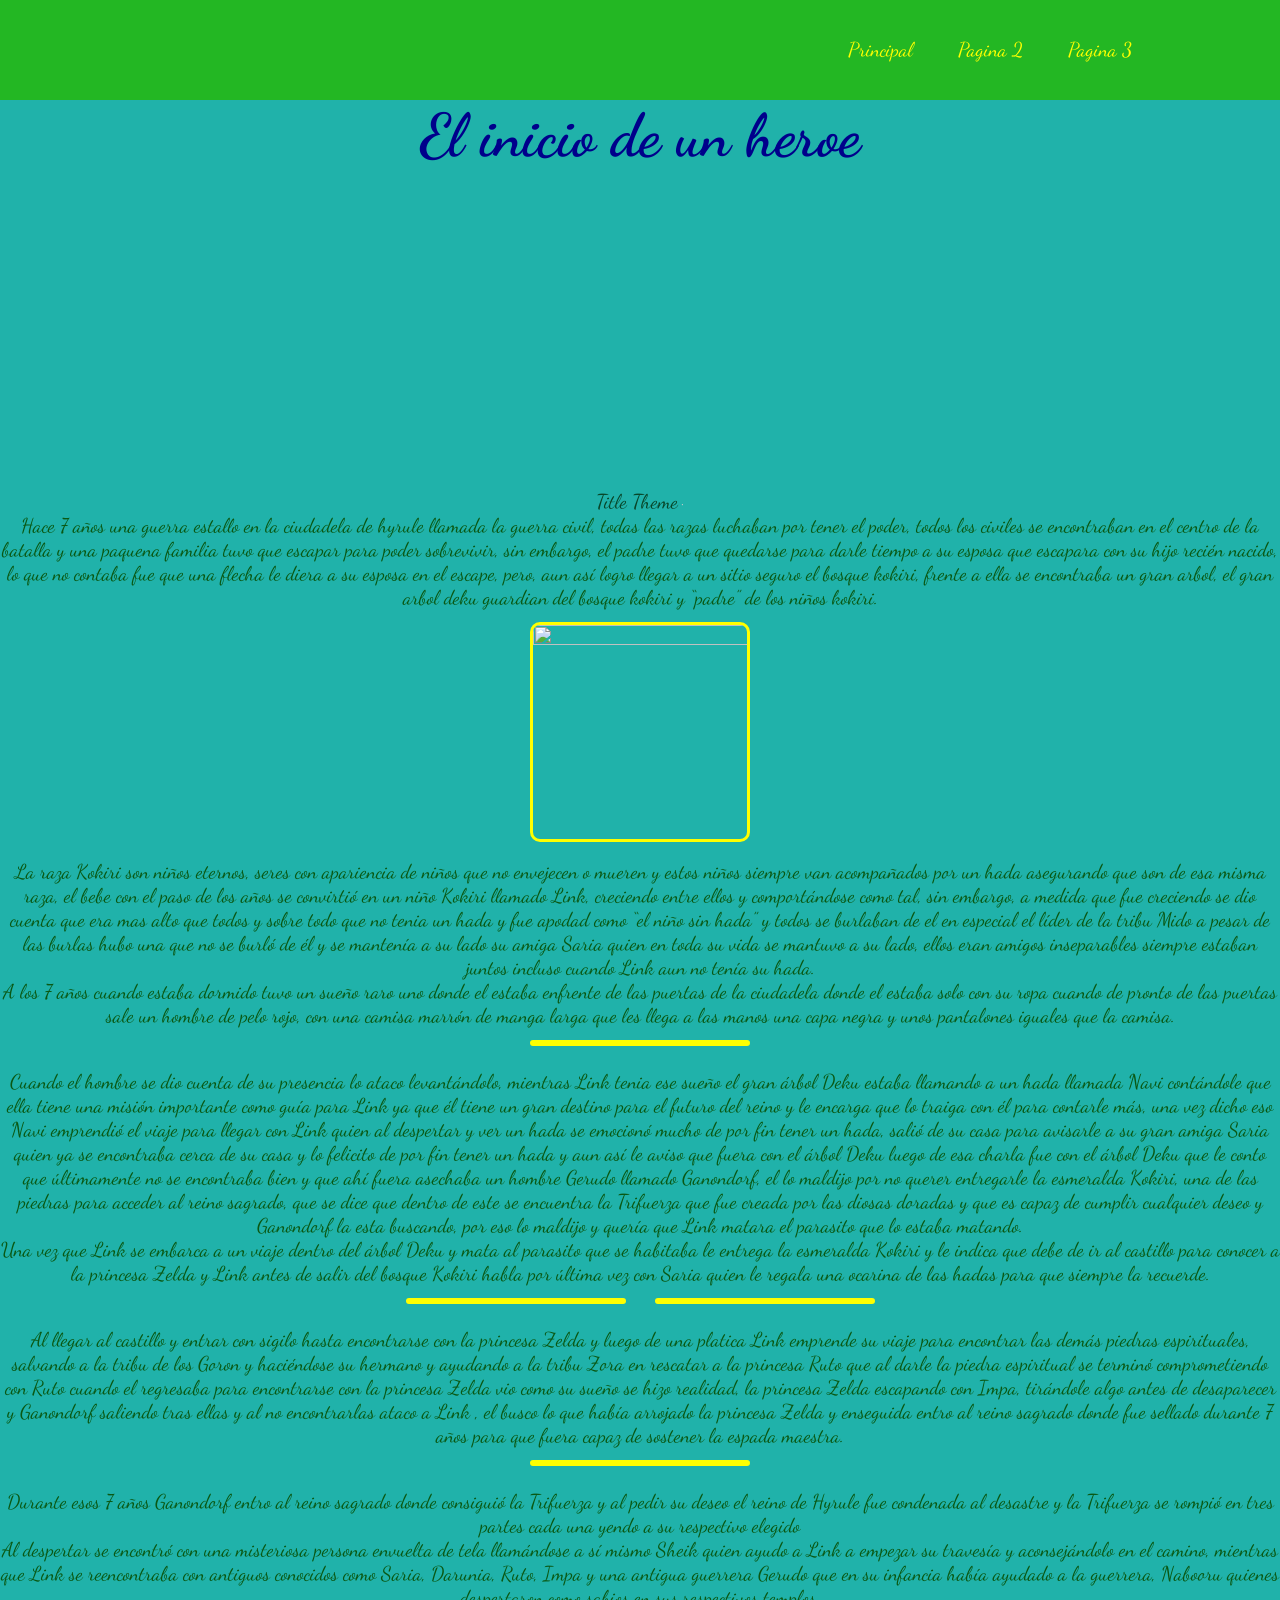
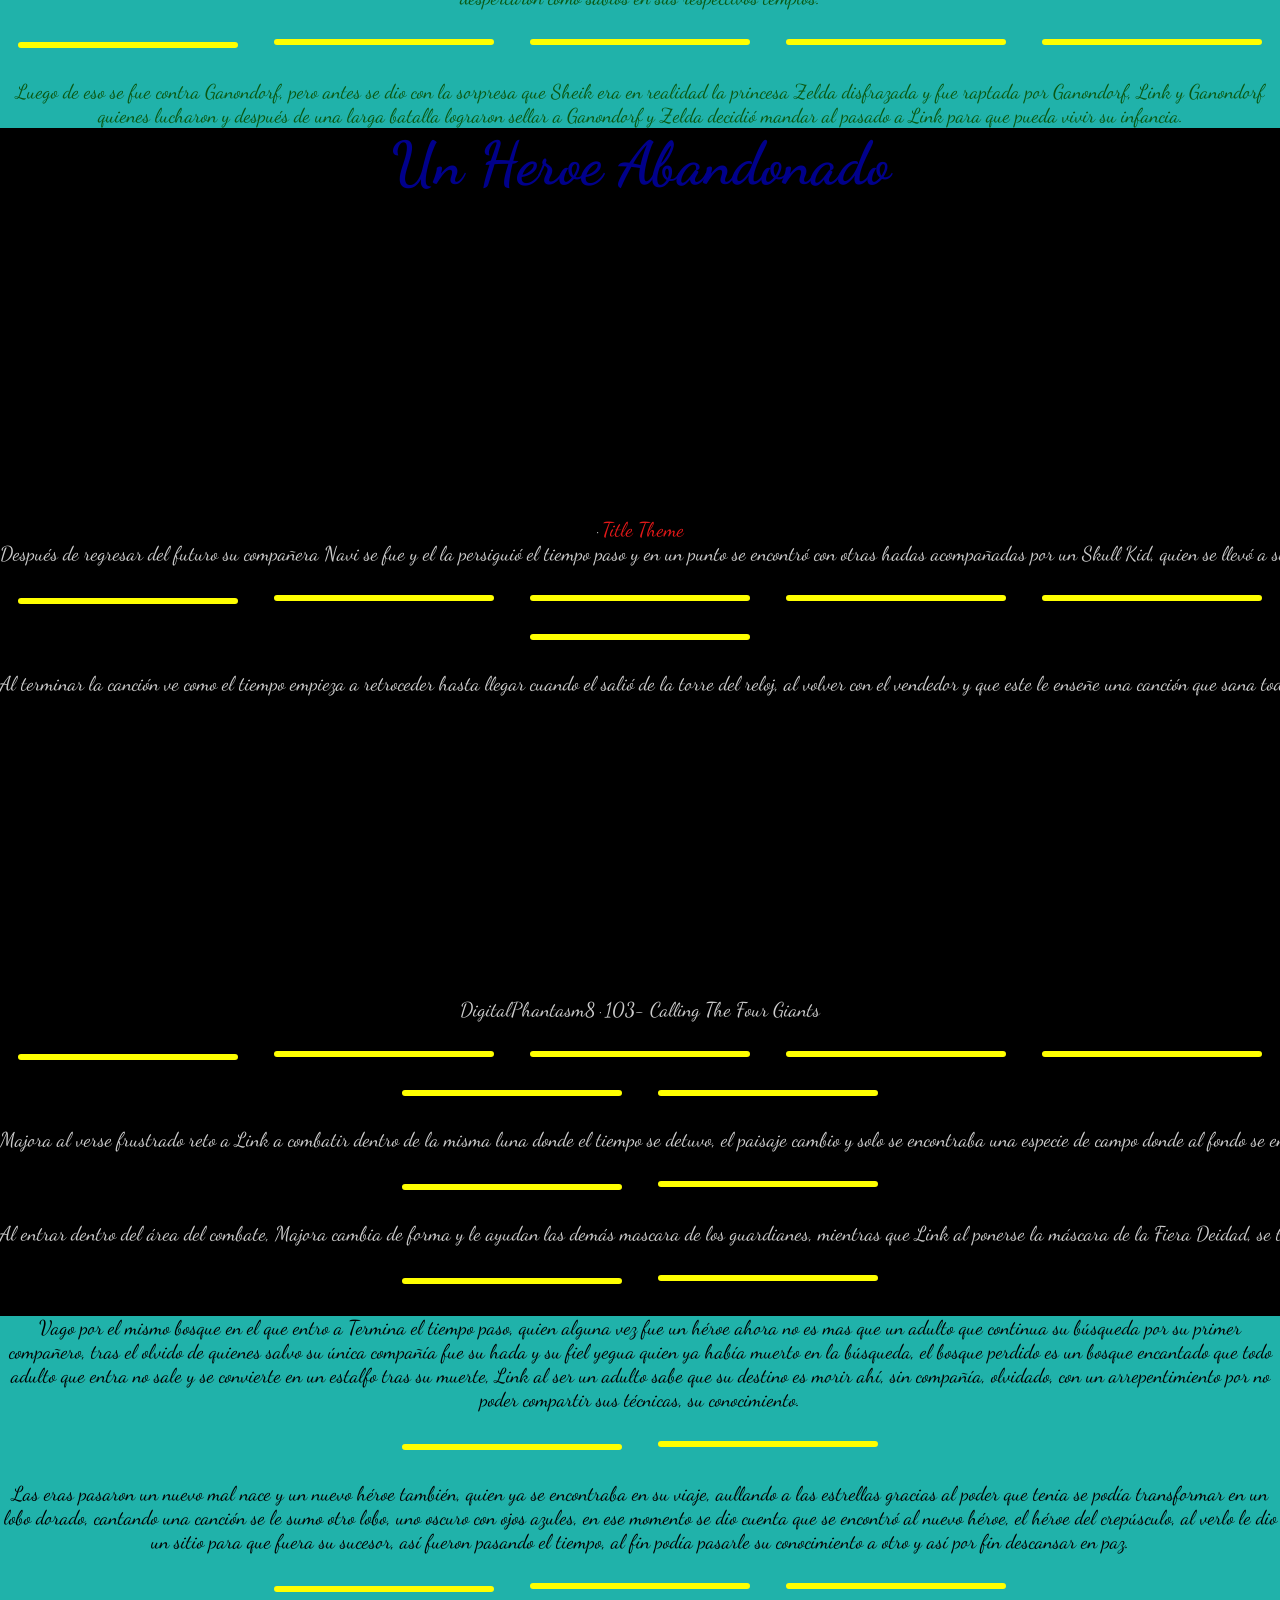
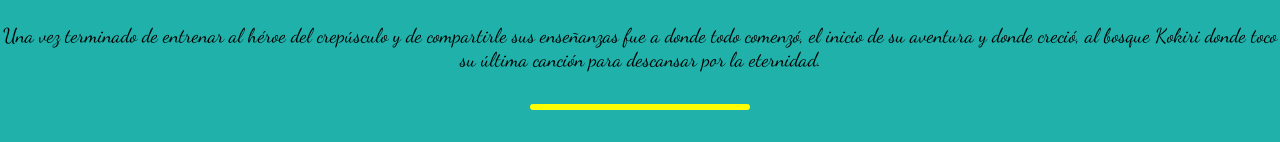
==== commit a140025d: "Parte 3 terminada" ====
--- a/Pagina1.html
+++ b/Pagina1.html
@@ -318,6 +318,29 @@
         <img class="imagen" src="https://i.ytimg.com/vi/O_SEHeFw4bA/maxresdefault.jpg" alt="">
       </div>
   </article>
+  <article class="Heroe_olvidado">
+      <p>
+        Vago por el mismo bosque en el que entro a Termina el tiempo paso, quien alguna vez fue un héroe ahora no es mas que un adulto que continua su búsqueda por su primer compañero, tras el olvido de quienes salvo su única compañía fue su hada y su fiel yegua quien ya había muerto en la búsqueda, el bosque perdido es un bosque encantado que todo adulto que entra no sale y se convierte en un estalfo tras su muerte, Link al ser un adulto sabe que su destino es morir ahí, sin compañía, olvidado, con un arrepentimiento por no poder compartir sus técnicas, su conocimiento.
+      </p>
+      <div class="galeria">
+        <img class="imagen" src="https://i.pinimg.com/736x/88/e1/7b/88e17bd881b8629681b4c80673aef435.jpg" alt="">
+        <img class="imagen" src="https://gamersrd.com/wp-content/uploads/2022/04/Ocarina-of-Time-La-historia-del-heroe-que-se-desvanecio-en-la-estela-del-tiempo-GamersRD-3.jpg" alt="">
+      </div>
+      <p>
+Las eras pasaron un nuevo mal nace y un nuevo héroe también, quien ya se encontraba en su viaje, aullando a las estrellas gracias al poder que tenia se podía transformar en un lobo dorado, cantando una canción se le sumo otro lobo, uno oscuro con ojos azules, en ese momento se dio cuenta que se encontró al nuevo héroe, el héroe del crepúsculo, al verlo le dio un sitio para que fuera su sucesor, así fueron pasando el tiempo, al fin podía pasarle su conocimiento a otro y así por fin descansar en paz.
+      </p>
+      <div class="galeria">
+        <img class="imagen" src="https://gamersrd.com/wp-content/uploads/2022/04/Ocarina-of-Time-La-historia-del-heroe-que-se-desvanecio-en-la-estela-del-tiempo-GamersRD-3.jpg" alt="">
+        <img class="imagen" src="https://blogger.googleusercontent.com/img/b/R29vZ2xl/AVvXsEiOfvNdK0ezWaotoujVTwORWqTmoqgQ2oFcQQ80R_HqAlGvczWEHVvB9De-2lnVGk8aSvy86v2KvTacn7H-KlJPVCoaW_4SY_xIATTc4OB9pR_1Ou01ouxn1HPzN-w6EEsa_y7JCLgNdsrB/s1600/Lobo+dorado.png" alt="">
+        <img class="imagen" src="https://i.redd.it/wjjrlnlg1dee1.png" alt="">
+      </div>
+      <p>
+Una vez terminado de entrenar al héroe del crepúsculo y de compartirle sus enseñanzas fue a donde todo comenzó, el inicio de su aventura y donde creció, al bosque Kokiri donde toco su última canción para descansar por la eternidad.
+      </p>
+      <div class="galeria">
+        <img class="imagen" src="https://encrypted-tbn0.gstatic.com/images?q=tbn:ANd9GcSG10euhZDQyJOrK3056OPvMgh_N9gXn0gAEA&s" alt="">
+      </div>
+  </article>
 </body>
 
 </html>
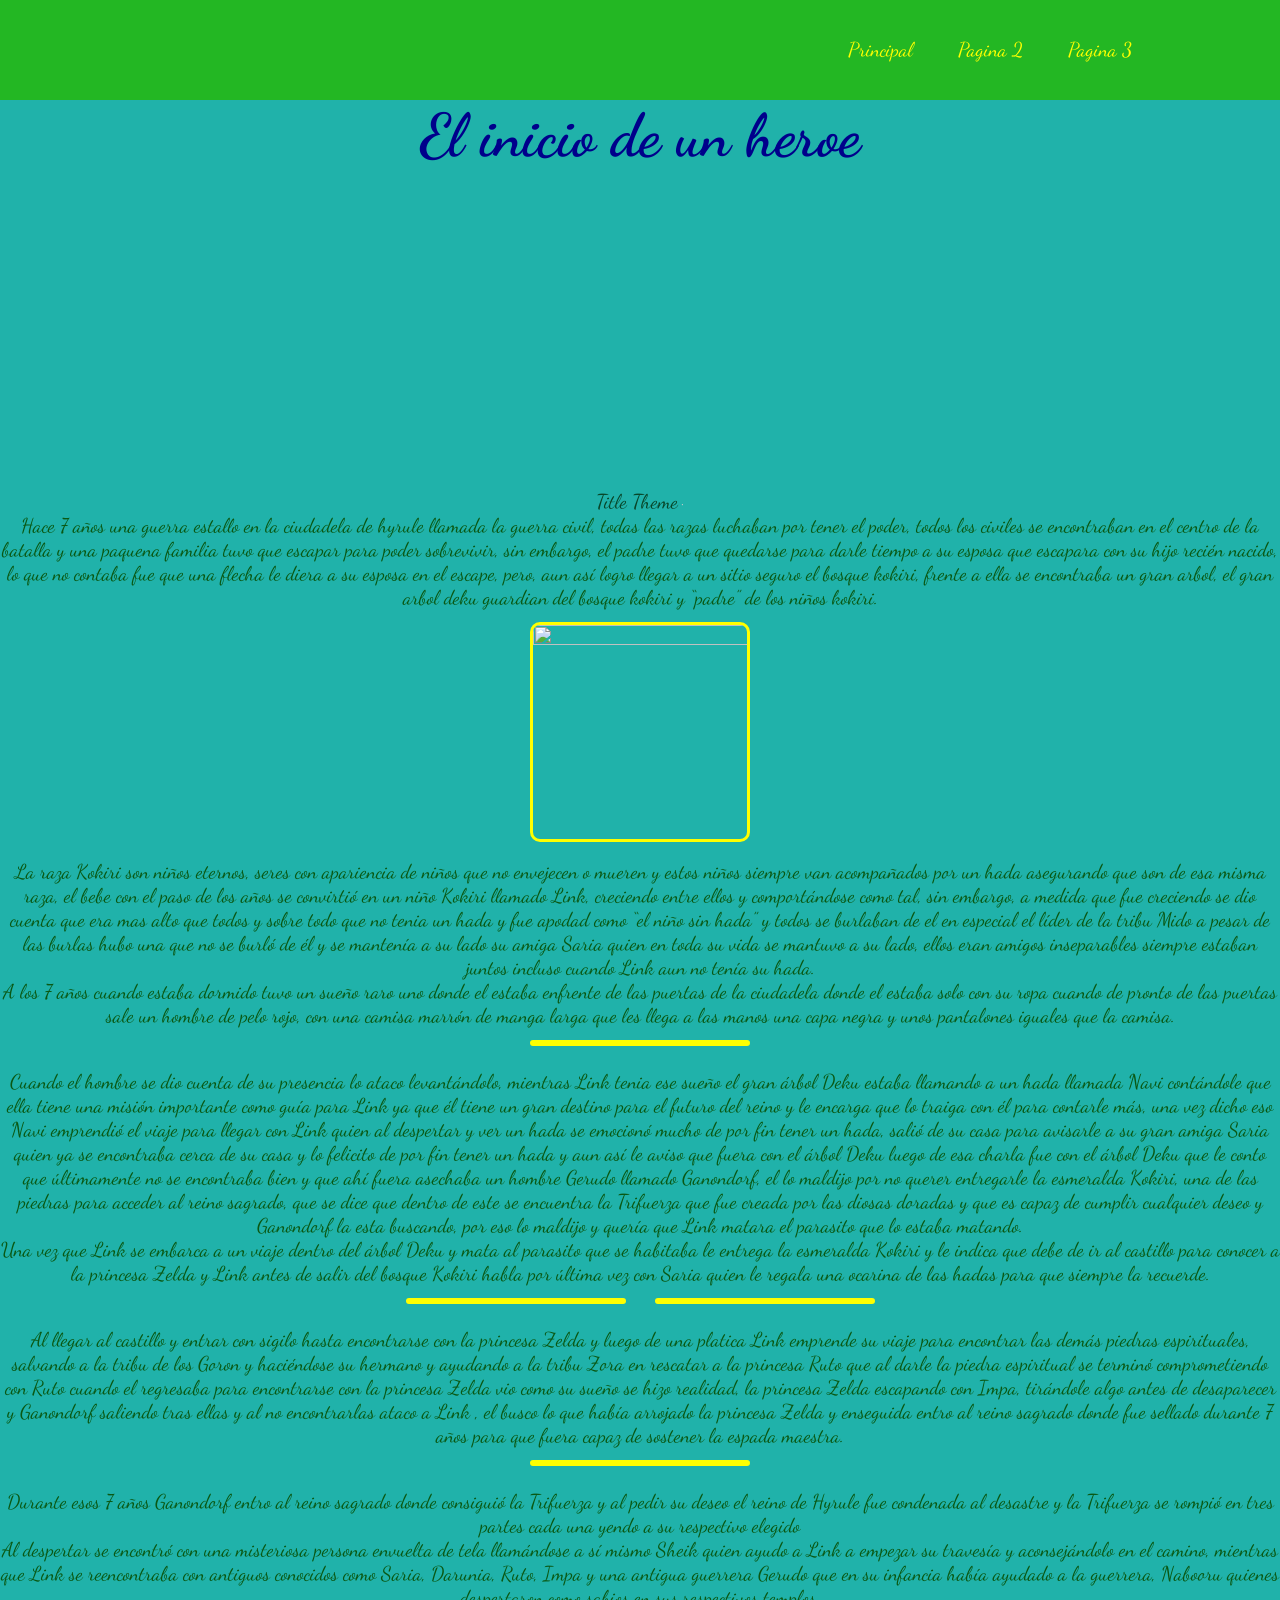
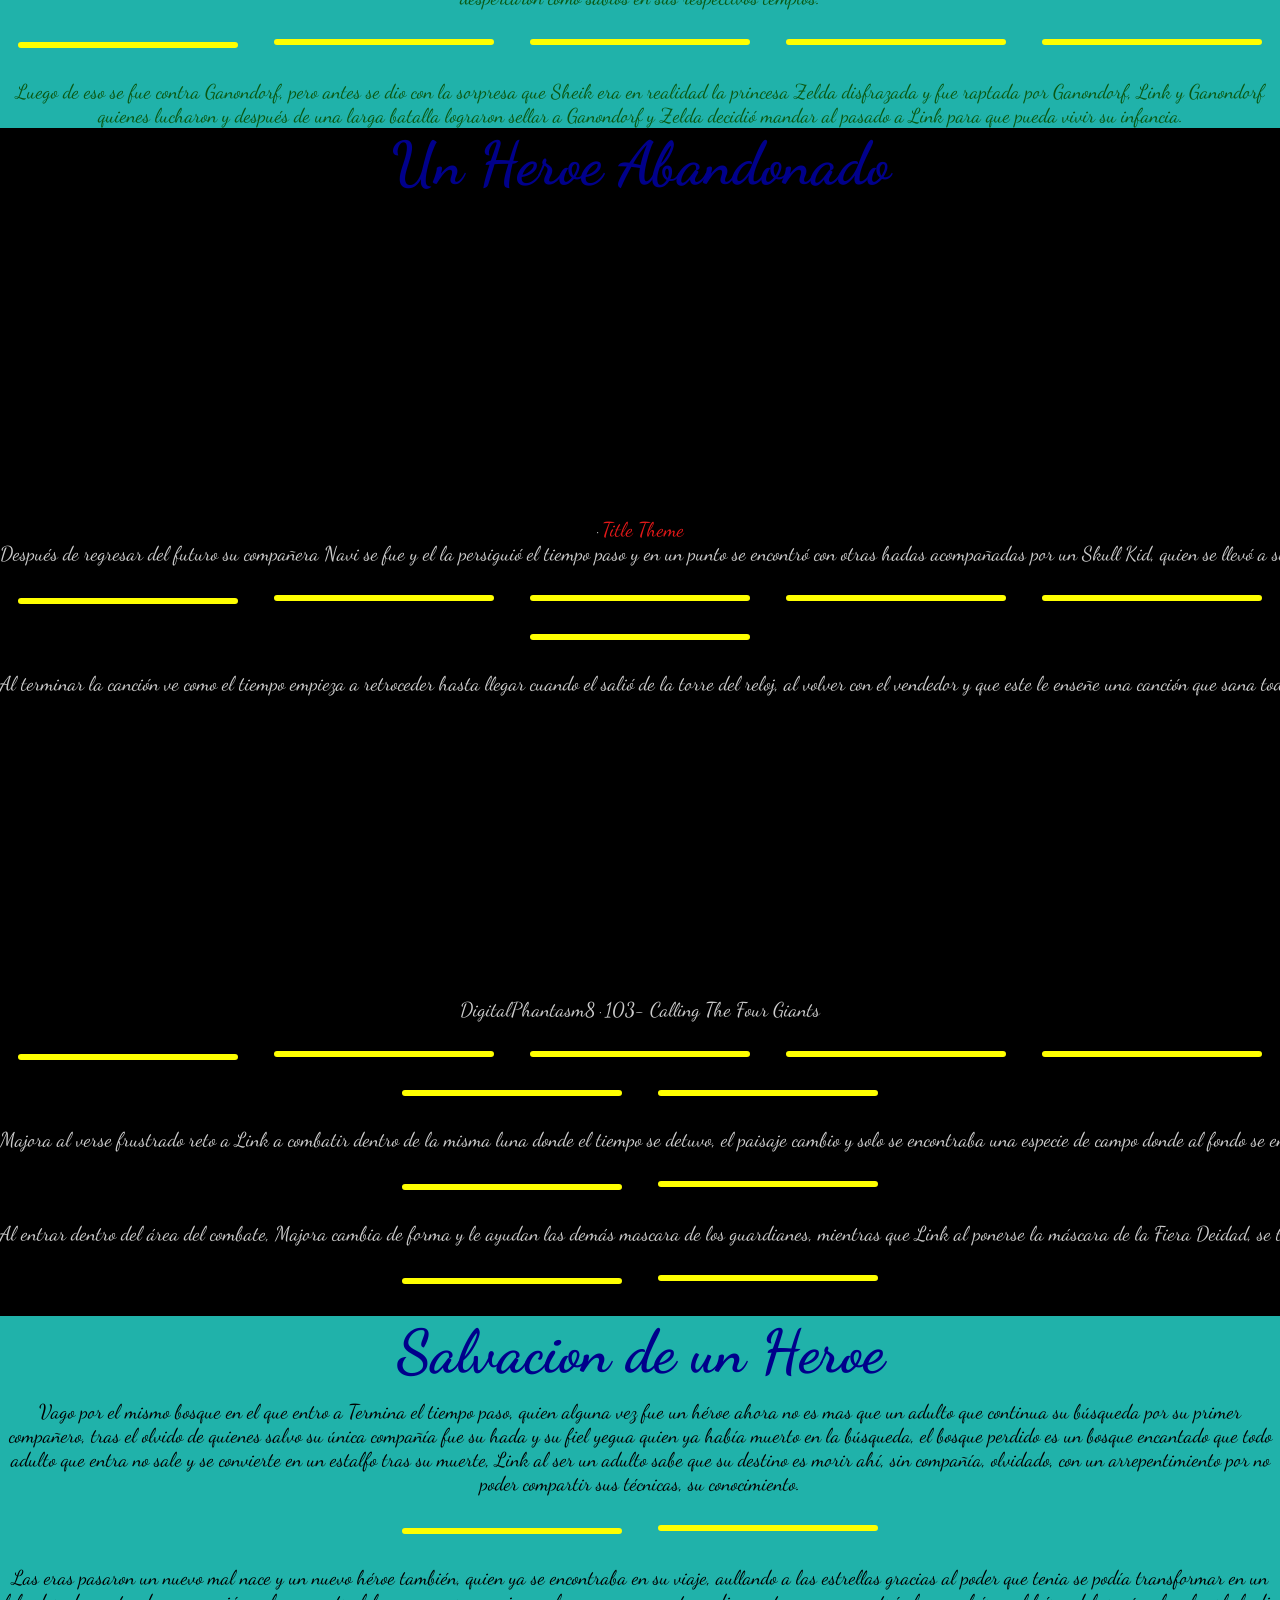
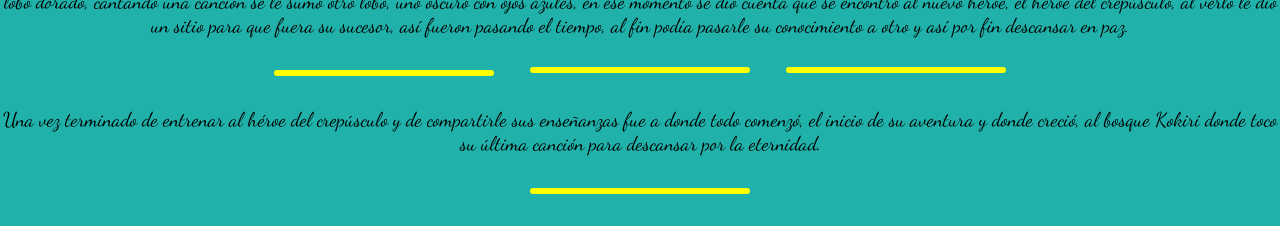
==== commit e50714c4: "cambios" ====
--- a/Pagina1.html
+++ b/Pagina1.html
@@ -319,6 +319,7 @@
       </div>
   </article>
   <article class="Heroe_olvidado">
+    <h1 class="titulo">Salvacion de un Heroe</h1>
       <p>
         Vago por el mismo bosque en el que entro a Termina el tiempo paso, quien alguna vez fue un héroe ahora no es mas que un adulto que continua su búsqueda por su primer compañero, tras el olvido de quienes salvo su única compañía fue su hada y su fiel yegua quien ya había muerto en la búsqueda, el bosque perdido es un bosque encantado que todo adulto que entra no sale y se convierte en un estalfo tras su muerte, Link al ser un adulto sabe que su destino es morir ahí, sin compañía, olvidado, con un arrepentimiento por no poder compartir sus técnicas, su conocimiento.
       </p>
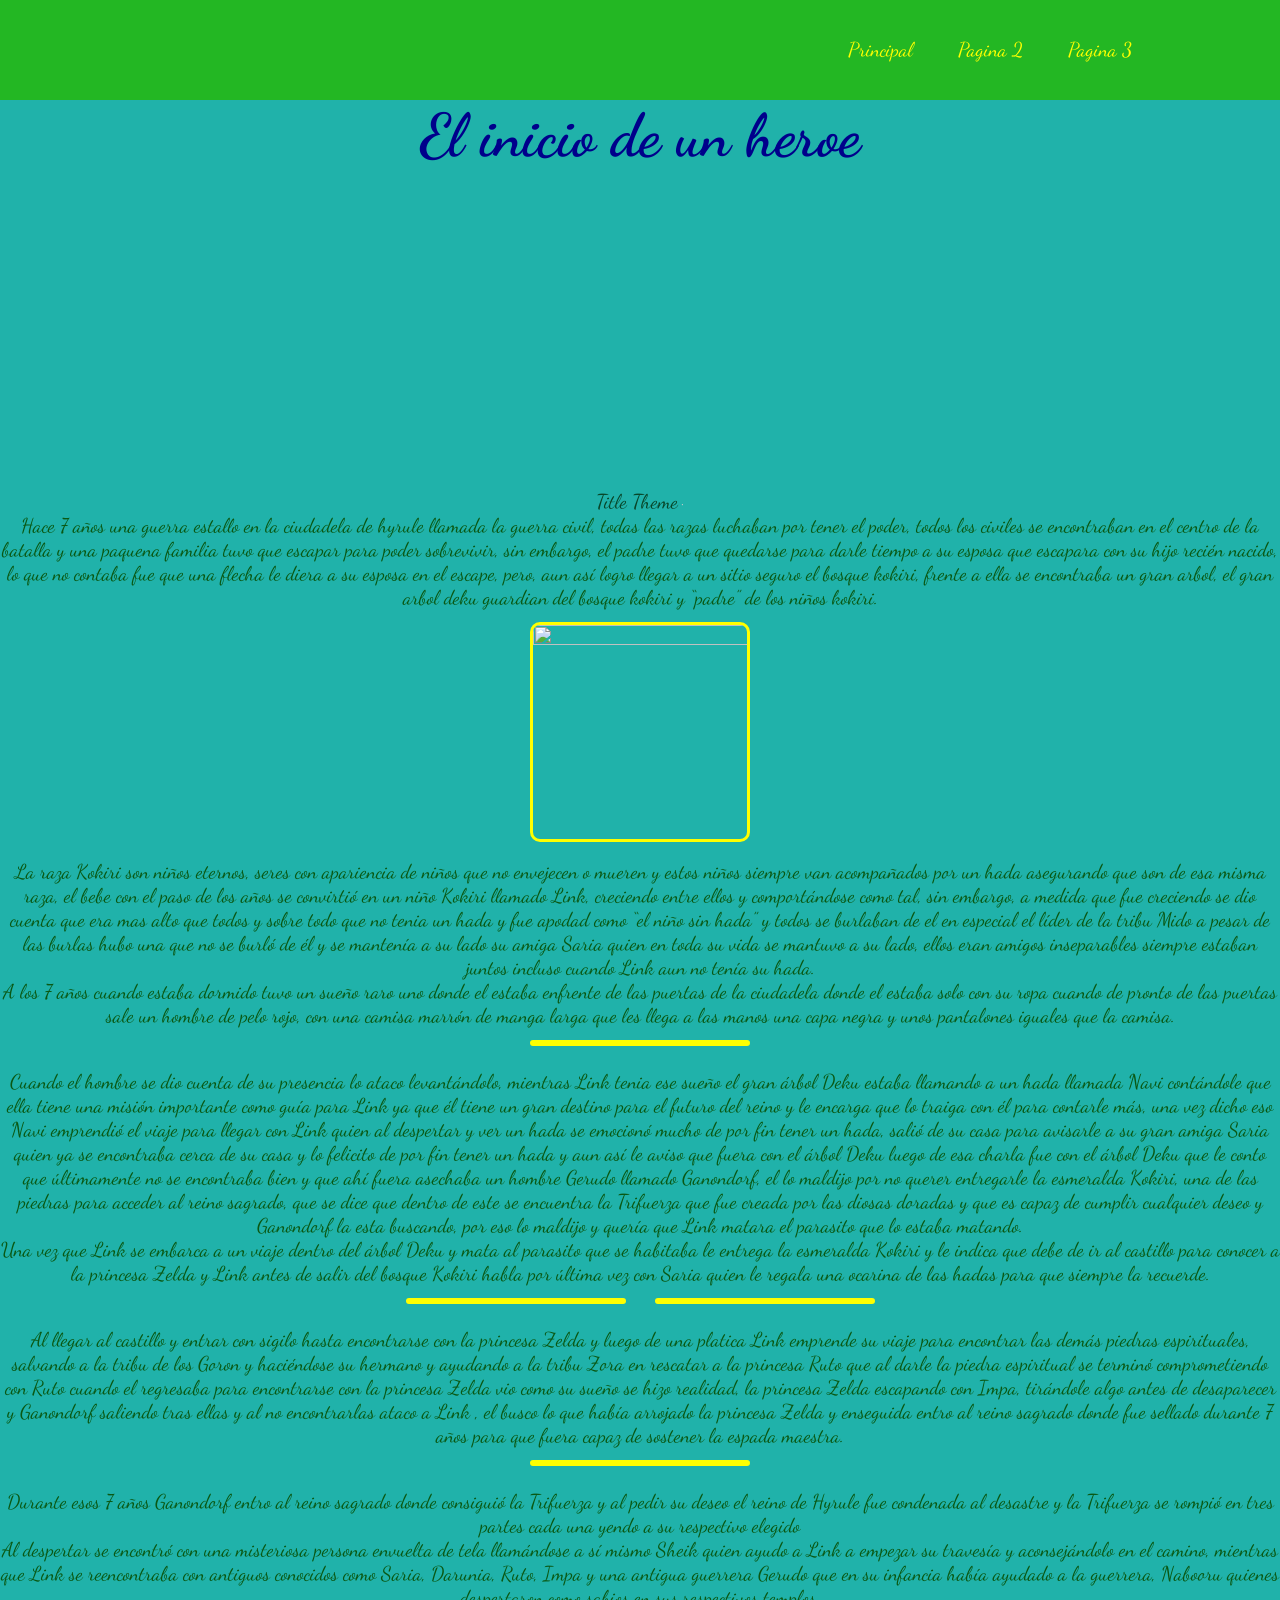
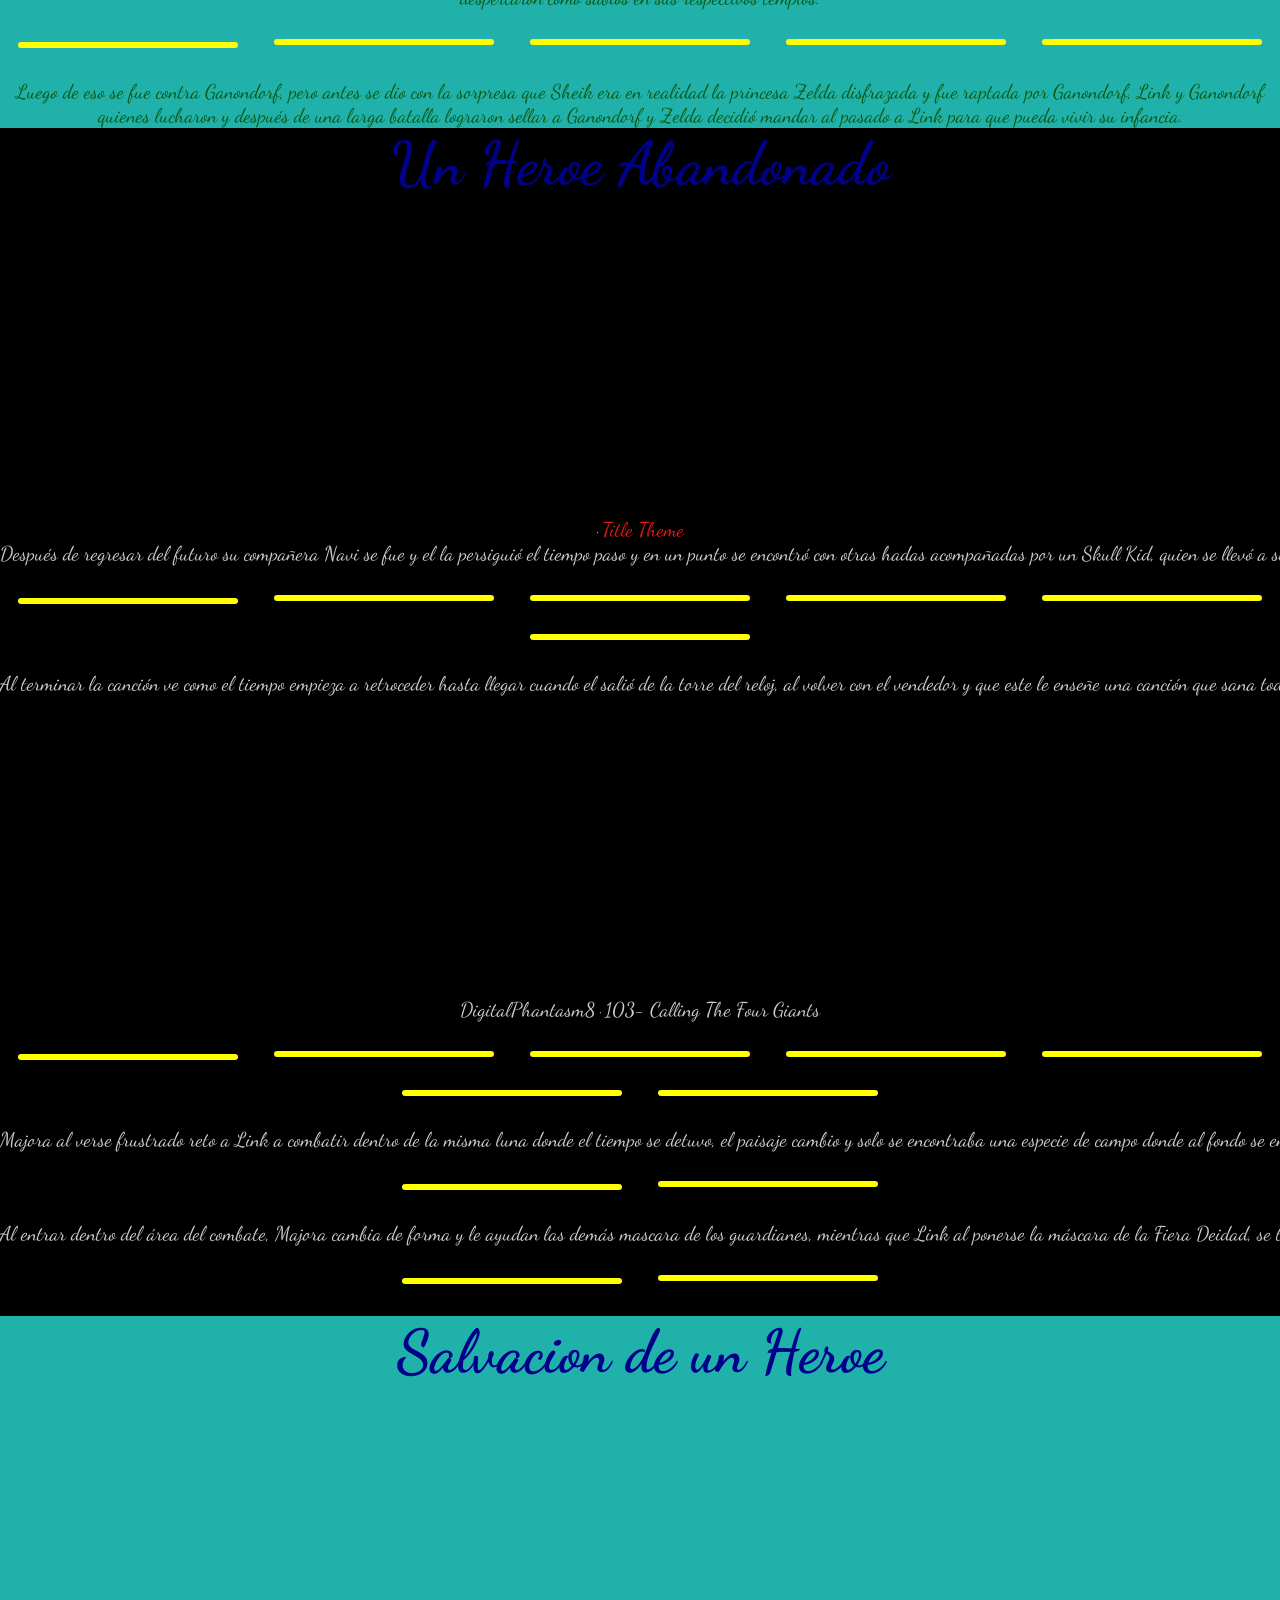
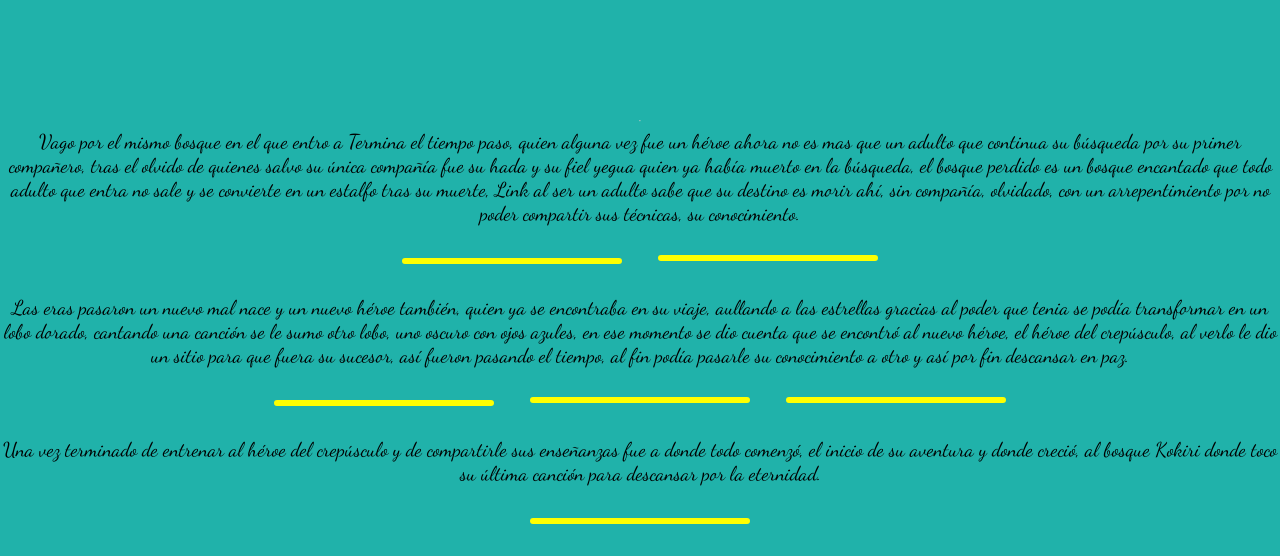
==== commit 1376b0c2: "cambios" ====
--- a/Pagina1.html
+++ b/Pagina1.html
@@ -320,27 +320,55 @@
   </article>
   <article class="Heroe_olvidado">
     <h1 class="titulo">Salvacion de un Heroe</h1>
-      <p>
-        Vago por el mismo bosque en el que entro a Termina el tiempo paso, quien alguna vez fue un héroe ahora no es mas que un adulto que continua su búsqueda por su primer compañero, tras el olvido de quienes salvo su única compañía fue su hada y su fiel yegua quien ya había muerto en la búsqueda, el bosque perdido es un bosque encantado que todo adulto que entra no sale y se convierte en un estalfo tras su muerte, Link al ser un adulto sabe que su destino es morir ahí, sin compañía, olvidado, con un arrepentimiento por no poder compartir sus técnicas, su conocimiento.
-      </p>
-      <div class="galeria">
-        <img class="imagen" src="https://i.pinimg.com/736x/88/e1/7b/88e17bd881b8629681b4c80673aef435.jpg" alt="">
-        <img class="imagen" src="https://gamersrd.com/wp-content/uploads/2022/04/Ocarina-of-Time-La-historia-del-heroe-que-se-desvanecio-en-la-estela-del-tiempo-GamersRD-3.jpg" alt="">
-      </div>
-      <p>
-Las eras pasaron un nuevo mal nace y un nuevo héroe también, quien ya se encontraba en su viaje, aullando a las estrellas gracias al poder que tenia se podía transformar en un lobo dorado, cantando una canción se le sumo otro lobo, uno oscuro con ojos azules, en ese momento se dio cuenta que se encontró al nuevo héroe, el héroe del crepúsculo, al verlo le dio un sitio para que fuera su sucesor, así fueron pasando el tiempo, al fin podía pasarle su conocimiento a otro y así por fin descansar en paz.
-      </p>
-      <div class="galeria">
-        <img class="imagen" src="https://gamersrd.com/wp-content/uploads/2022/04/Ocarina-of-Time-La-historia-del-heroe-que-se-desvanecio-en-la-estela-del-tiempo-GamersRD-3.jpg" alt="">
-        <img class="imagen" src="https://blogger.googleusercontent.com/img/b/R29vZ2xl/AVvXsEiOfvNdK0ezWaotoujVTwORWqTmoqgQ2oFcQQ80R_HqAlGvczWEHVvB9De-2lnVGk8aSvy86v2KvTacn7H-KlJPVCoaW_4SY_xIATTc4OB9pR_1Ou01ouxn1HPzN-w6EEsa_y7JCLgNdsrB/s1600/Lobo+dorado.png" alt="">
-        <img class="imagen" src="https://i.redd.it/wjjrlnlg1dee1.png" alt="">
-      </div>
-      <p>
-Una vez terminado de entrenar al héroe del crepúsculo y de compartirle sus enseñanzas fue a donde todo comenzó, el inicio de su aventura y donde creció, al bosque Kokiri donde toco su última canción para descansar por la eternidad.
-      </p>
-      <div class="galeria">
-        <img class="imagen" src="https://encrypted-tbn0.gstatic.com/images?q=tbn:ANd9GcSG10euhZDQyJOrK3056OPvMgh_N9gXn0gAEA&s" alt="">
-      </div>
+    <iframe width="100%" height="300" scrolling="no" frameborder="no" allow="autoplay"
+      src="https://w.soundcloud.com/player/?url=https%3A//api.soundcloud.com/tracks/soundcloud%253Atracks%253A1130463502&color=%23ff5500&auto_play=true&hide_related=false&show_comments=true&show_user=true&show_reposts=false&show_teaser=true&visual=true"></iframe>
+    <div
+      style="font-size: 10px; color: #cccccc;line-break: anywhere;word-break: normal;overflow: hidden;white-space: nowrap;text-overflow: ellipsis; font-family: Interstate,Lucida Grande,Lucida Sans Unicode,Lucida Sans,Garuda,Verdana,Tahoma,sans-serif;font-weight: 100;">
+      <a href="https://soundcloud.com/formidable-782415076" title="Formidable" target="_blank"
+        style="color: #cccccc; text-decoration: none;"></a> · <a
+        href="https://soundcloud.com/formidable-782415076/spirits-lament-the-legend-of"
+        title="Spirit&#x27;s Lament - The Legend Of Zelda  Twilight Princess" target="_blank"
+        style="color: #cccccc; text-decoration: none;"></a>
+    </div>
+    <p>
+      Vago por el mismo bosque en el que entro a Termina el tiempo paso, quien alguna vez fue un héroe ahora no es mas
+      que un adulto que continua su búsqueda por su primer compañero, tras el olvido de quienes salvo su única compañía
+      fue su hada y su fiel yegua quien ya había muerto en la búsqueda, el bosque perdido es un bosque encantado que
+      todo adulto que entra no sale y se convierte en un estalfo tras su muerte, Link al ser un adulto sabe que su
+      destino es morir ahí, sin compañía, olvidado, con un arrepentimiento por no poder compartir sus técnicas, su
+      conocimiento.
+    </p>
+    <div class="galeria">
+      <img class="imagen" src="https://i.pinimg.com/736x/88/e1/7b/88e17bd881b8629681b4c80673aef435.jpg" alt="">
+      <img class="imagen"
+        src="https://gamersrd.com/wp-content/uploads/2022/04/Ocarina-of-Time-La-historia-del-heroe-que-se-desvanecio-en-la-estela-del-tiempo-GamersRD-3.jpg"
+        alt="">
+    </div>
+    <p>
+      Las eras pasaron un nuevo mal nace y un nuevo héroe también, quien ya se encontraba en su viaje, aullando a las
+      estrellas gracias al poder que tenia se podía transformar en un lobo dorado, cantando una canción se le sumo otro
+      lobo, uno oscuro con ojos azules, en ese momento se dio cuenta que se encontró al nuevo héroe, el héroe del
+      crepúsculo, al verlo le dio un sitio para que fuera su sucesor, así fueron pasando el tiempo, al fin podía pasarle
+      su conocimiento a otro y así por fin descansar en paz.
+    </p>
+    <div class="galeria">
+      <img class="imagen"
+        src="https://gamersrd.com/wp-content/uploads/2022/04/Ocarina-of-Time-La-historia-del-heroe-que-se-desvanecio-en-la-estela-del-tiempo-GamersRD-3.jpg"
+        alt="">
+      <img class="imagen"
+        src="https://blogger.googleusercontent.com/img/b/R29vZ2xl/AVvXsEiOfvNdK0ezWaotoujVTwORWqTmoqgQ2oFcQQ80R_HqAlGvczWEHVvB9De-2lnVGk8aSvy86v2KvTacn7H-KlJPVCoaW_4SY_xIATTc4OB9pR_1Ou01ouxn1HPzN-w6EEsa_y7JCLgNdsrB/s1600/Lobo+dorado.png"
+        alt="">
+      <img class="imagen" src="https://i.redd.it/wjjrlnlg1dee1.png" alt="">
+    </div>
+    <p>
+      Una vez terminado de entrenar al héroe del crepúsculo y de compartirle sus enseñanzas fue a donde todo comenzó, el
+      inicio de su aventura y donde creció, al bosque Kokiri donde toco su última canción para descansar por la
+      eternidad.
+    </p>
+    <div class="galeria">
+      <img class="imagen"
+        src="https://encrypted-tbn0.gstatic.com/images?q=tbn:ANd9GcSG10euhZDQyJOrK3056OPvMgh_N9gXn0gAEA&s" alt="">
+    </div>
   </article>
 </body>
 
